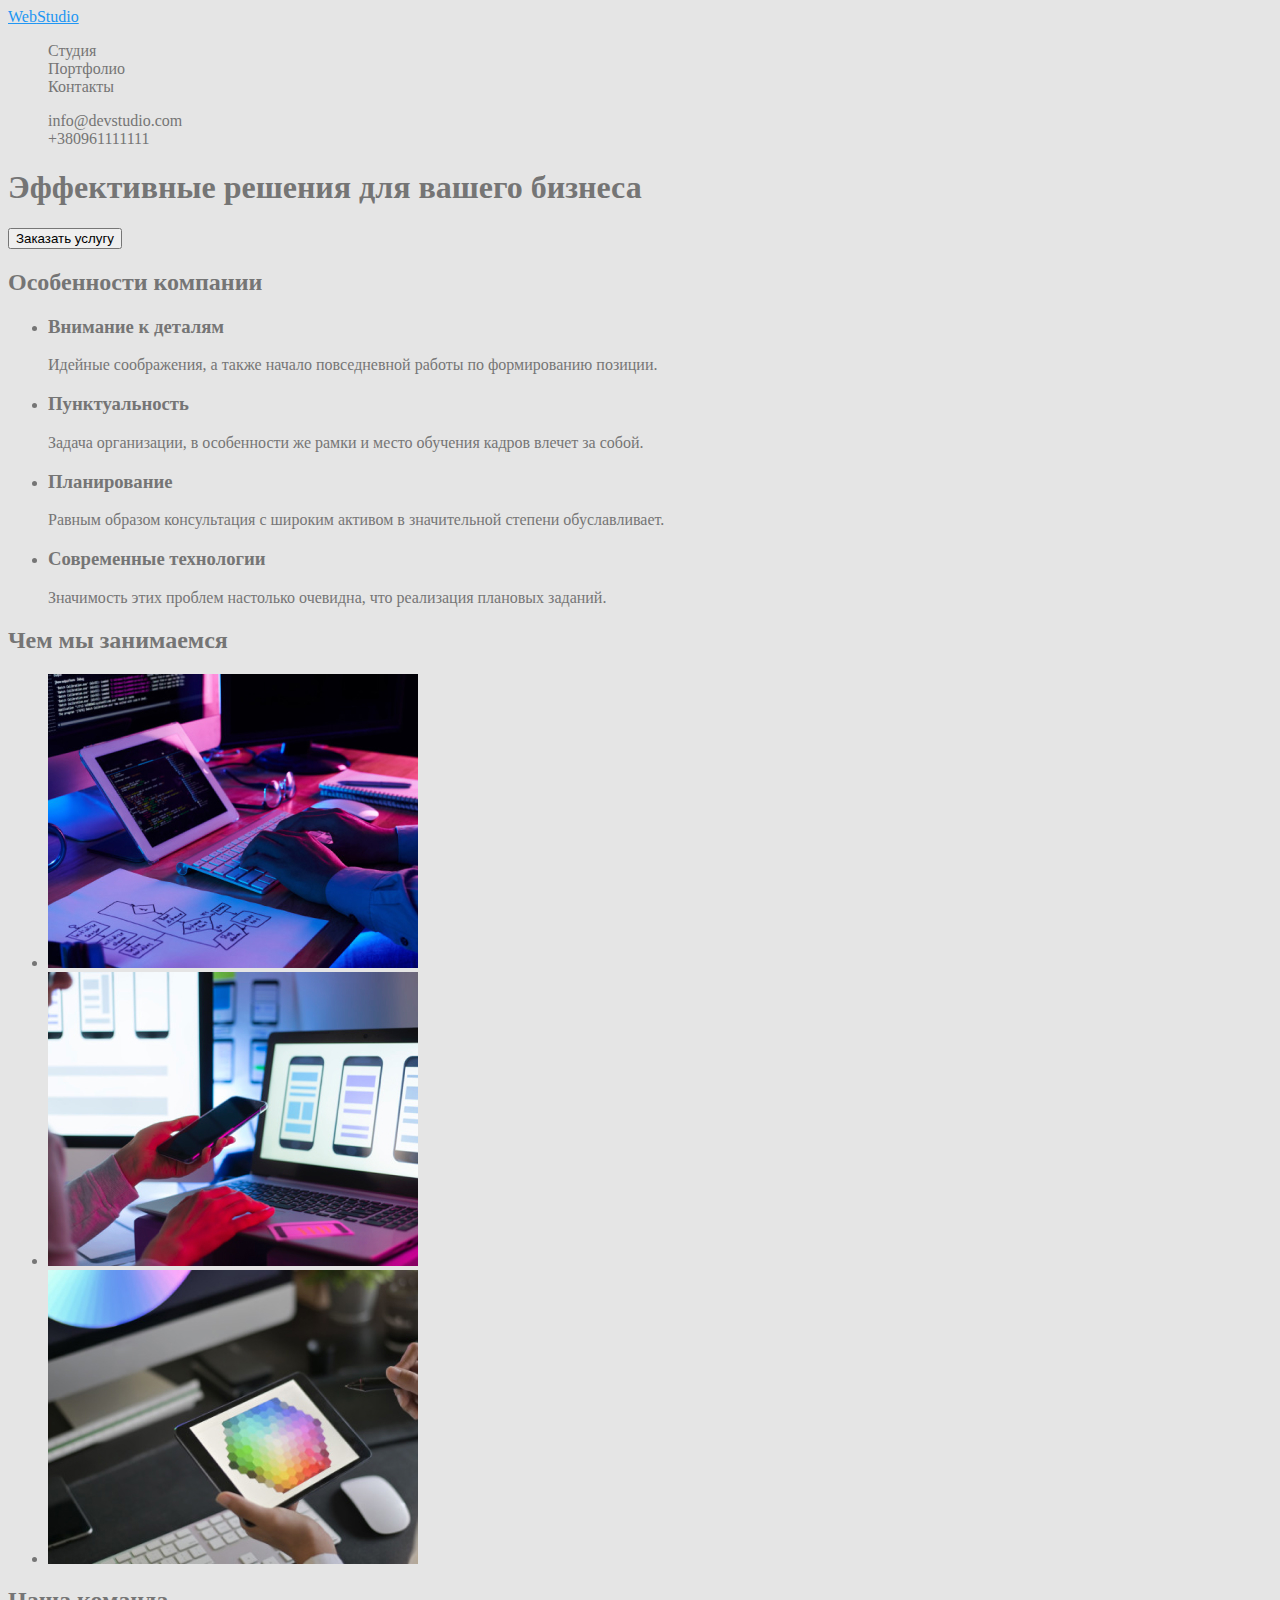
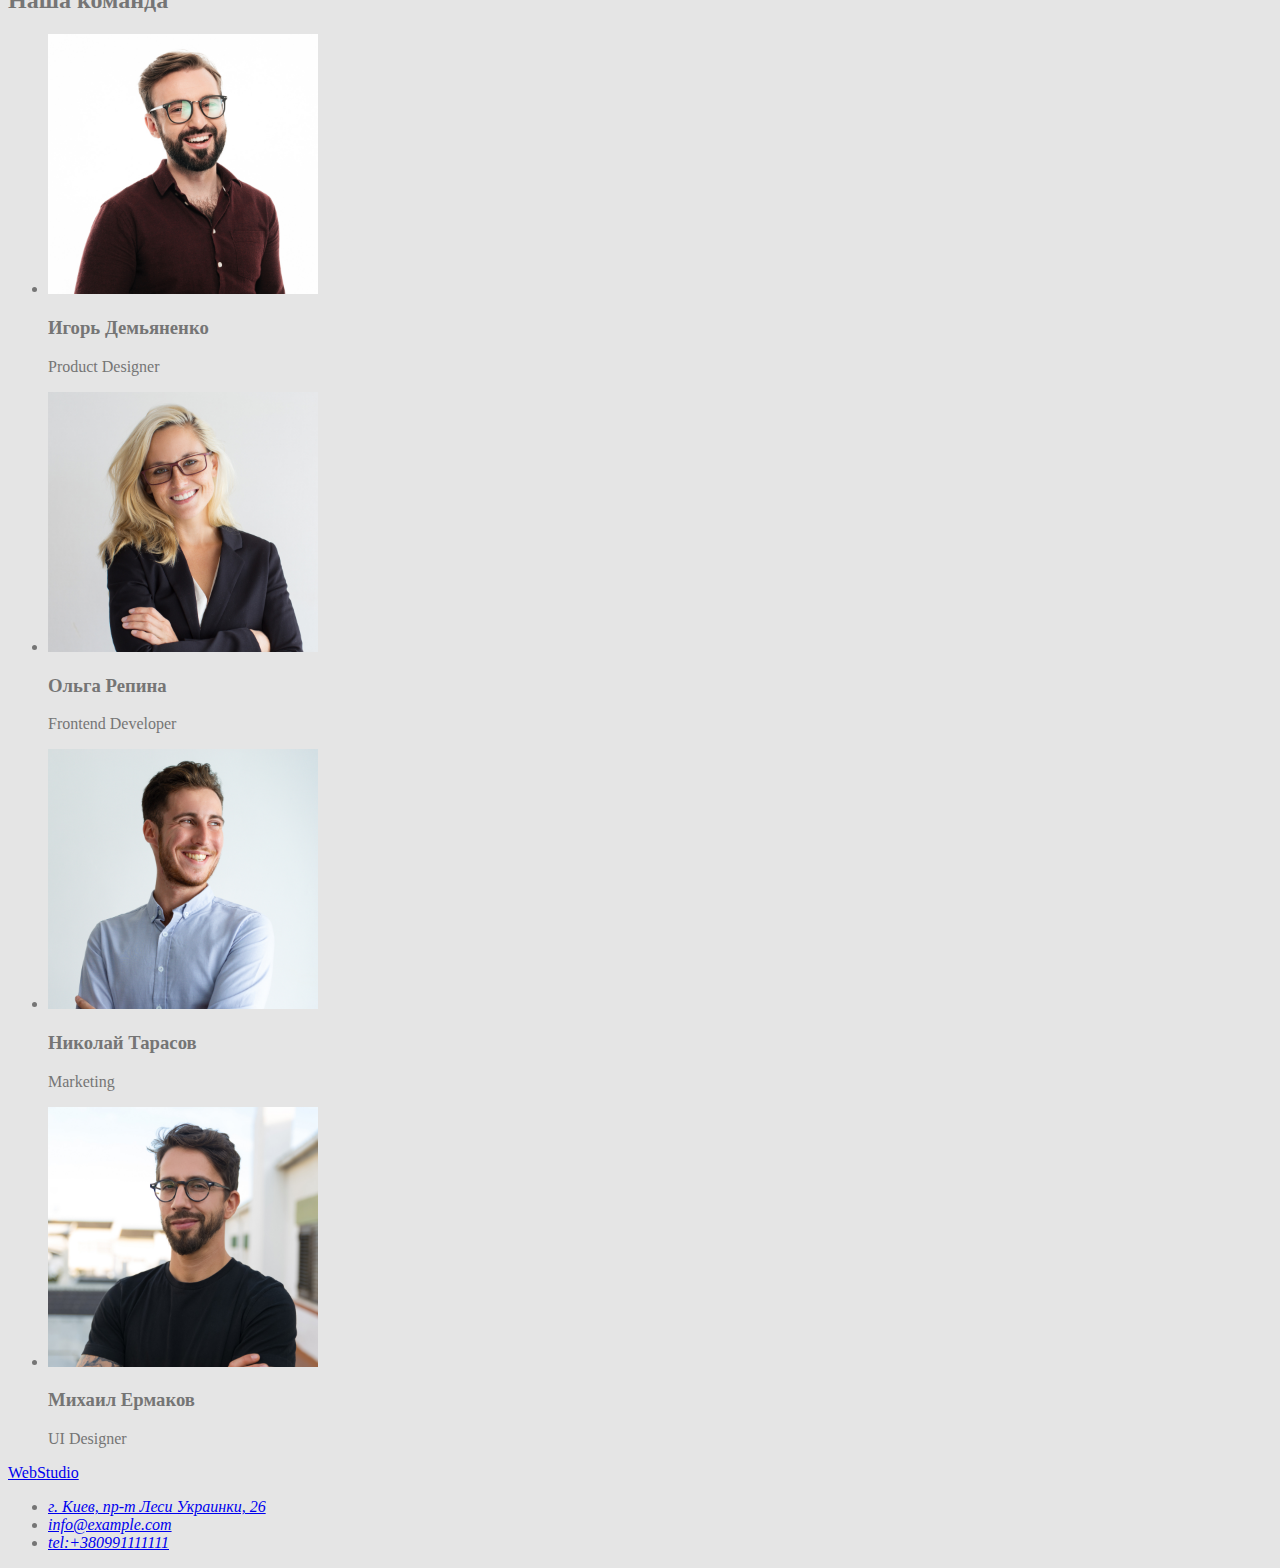
==== index.html @ fbfb5b46 "Update index.html" ====
<!DOCTYPE html>
<html lang="ru">

<head>
  <meta charset="UTF-8">
  <meta http-equiv="X-UA-Compatible" content="IE=edge">
  <meta name="viewport" content="width=device-width, initial-scale=1.0">
  <title>Main page</title>
  <!-- <link rel="import" href=".import/portfolio.html"> -->
  <link rel="stylesheet" href="./css/main.css">
</head>

<body class="page">

  <!-- Шапка сайта -->
  <header>
    <nav>
      <a href="./index.html" class='logo'>Web<span class="letters">Studio</span></a>
      <ul class="site-nav list">
        <li><a href="./index.html" class="accentlink"></a>Студия</li>
        <li><a href="./portfolio.html" class="accentlink"></a>Портфолио</li>
        <li><a href="" class="accentlink"></a>Контакты</li>
      </ul>
    </nav>
    <ul class="auth-nav list">
      <li><a class="link" href="mailto:info@example.com"></a>info@devstudio.com</li>
      <li><a href="tel:+380991111111"></a>+380961111111</li>
    </ul>
  </header> 
  <main>

    <!-- hero -->
    <section>
      <h1>Эффективные решения для вашего бизнеса</h1>
      <button type="button">Заказать услугу</button>
    </section>

    <!-- Особенности компании -->
    <section>
      <h2>Особенности компании</h2>
      <ul>
        <li>
          <h3>Внимание к деталям</h3>
          <p>Идейные соображения, а также начало повседневной работы по формированию позиции.</p>
        </li>
        <li>
          <h3>Пунктуальность</h3>
          <p>Задача организации, в особенности же рамки и место обучения кадров влечет за собой.</p>
        </li>
        <li>
          <h3>Планирование</h3>
          <p>Равным образом консультация с широким активом в значительной степени обуславливает.</p>
        </li>
        <li>
          <h3>Современные технологии</h3>
          <p>Значимость этих проблем настолько очевидна, что реализация плановых заданий.</p>
        </li>
      </ul>
    </section>

    <!-- Чем мы занимаемся -->
    <section>
      <h2>Чем мы занимаемся</h2>
      <ul>
        <li><img src="./images/main-page/service/service1.jpg" alt="Верстка" width="370" /></li>
        <li><img src="./images/main-page/service/service2.jpg" alt="Дизайн" width="370" /></li>
        <li><img src="./images/main-page/service/service3.jpg" alt="Внешнее оформление" width="370" /></li>
      </ul>
    </section>

    <!-- Наша команда -->
    <section>
      <h2>Наша команда</h2>
      <ul>
        <li>
          <img src="./images/main-page/employees/emloyees1.jpg" alt="Игорь Демьяненко" width="270" />
          <h3>Игорь Демьяненко</h3>
          <p lang="en">Product Designer</p>
        </li>
        <li>
          <img src="./images/main-page/employees/emloyees2.jpg" alt="Ольга Репина" width="270" />
          <h3>Ольга Репина</h3>
          <p lang="en">Frontend Developer</p>
        </li>
        <li>
          <img src="./images/main-page/employees/emloyees3.jpg" alt="Николай Тарасов" width="270" />
          <h3>Николай Тарасов</h3>
          <p lang="en">Marketing</p>
        </li>
        <li>
          <img src="./images/main-page/employees/emloyees4.jpg" alt="Михаил Ермаков" width="270" />
          <h3>Михаил Ермаков</h3>
          <p lang="en">UI Designer</p>
        </li>
      </ul>
    </section>
  </main>
  
<!-- Подвал -->
  <footer>
    <a href="./index.html">Web<span class="letters">Studio</span></a>
    <address>
      <ul>
        <li><a href="https://goo.gl/maps/sHWixux6kZh7dcSC8" target="_blank" rel="noopener noreferrer">г. Киев, пр-т Леси
            Украинки, 26</a></li>
        <li><a class="link" href="mailto:info@example.com">info@example.com</a></li>
        <li><a href="tel:+380991111111">tel:+380991111111</a></li>
      </ul>
    </address>
  </footer>
</body>

</html>
---- css/main.css ----
:root {
  --background-color-light: #E5E5E5;
  --background-color-lightsecond: #F5F4FA;
  --background-color-dark: #2F303A;
  --primary-text-color: #757575;
  --title-text-color: #212121;
  --accent-color:  #2196F3;
  --primary-white-color: #ffffff;
  --foot-address-color: rgba(255, 255, 255, 0.6);
}

.list {
  list-style: none;
}
/* body*/
.page {
  background-color: #E5E5E5;
  color: #757575;
}

/* <nav> */

.logo {
  color: #2196F3;
}  
.logo .letter {
  color: #212121, 700;
}

/* site-nav */

.site-nav .accentlink {
  color: #2196F3;
}
.site-nav .link {
  color: #212121;
}

.site-nav .accentlink:hover,
 .site-nav .accentlink:focus {
  color: #212121;
}
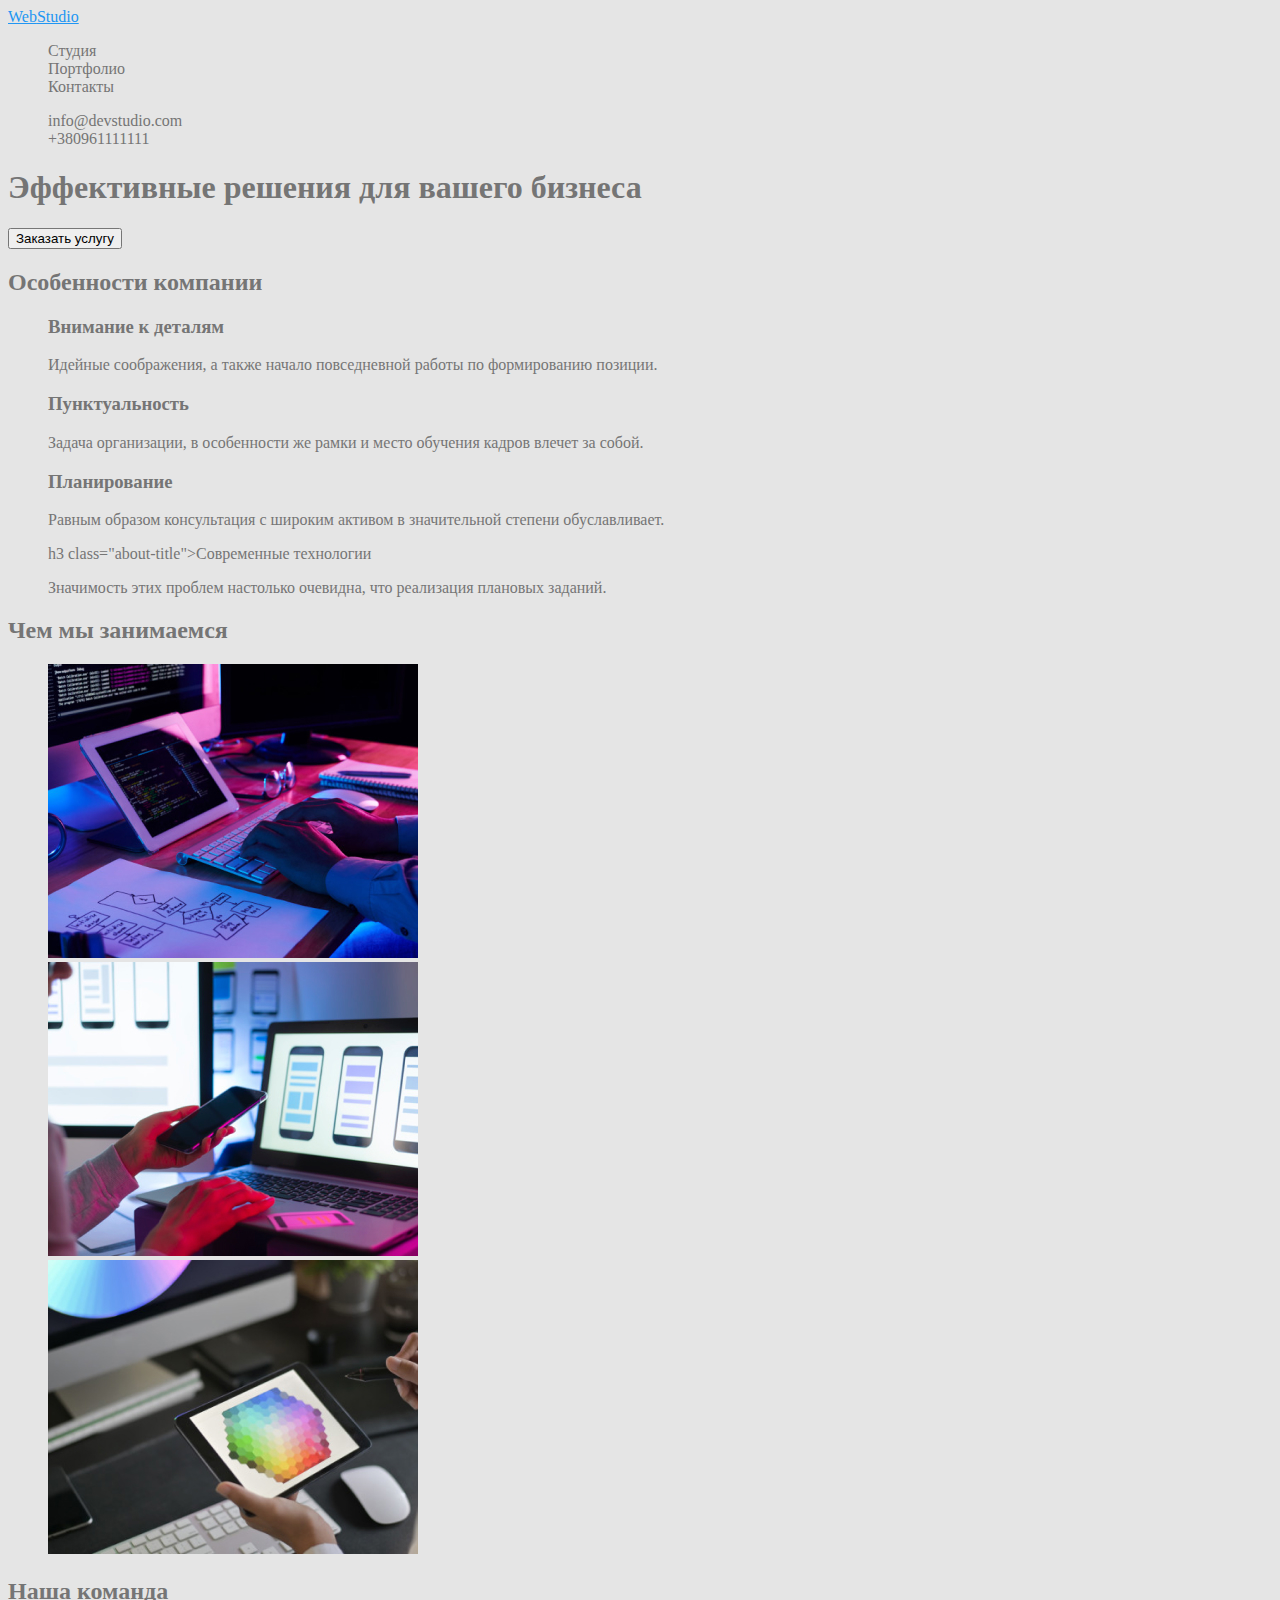
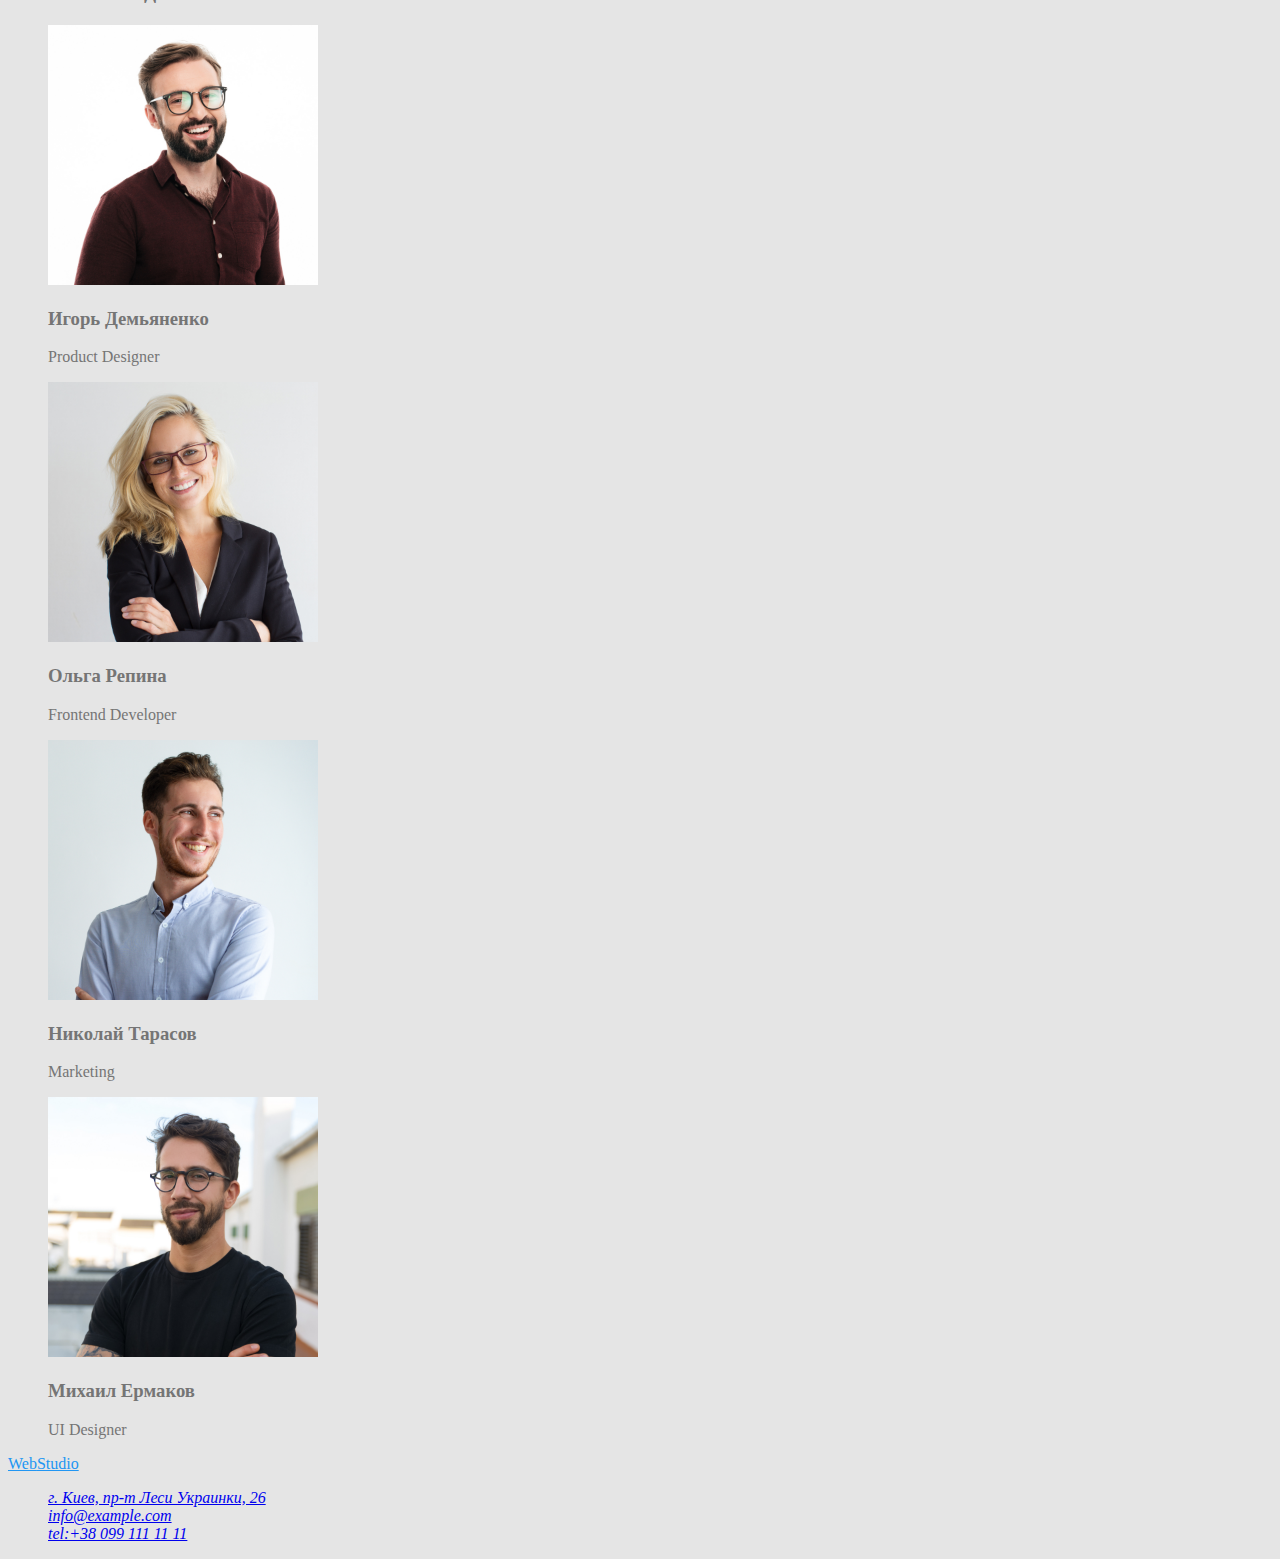
==== commit 4ff688a0: "update html files" ====
--- a/index.html
+++ b/index.html
@@ -1,113 +1,128 @@
 <!DOCTYPE html>
 <html lang="ru">
 
-<head>
-  <meta charset="UTF-8">
-  <meta http-equiv="X-UA-Compatible" content="IE=edge">
-  <meta name="viewport" content="width=device-width, initial-scale=1.0">
-  <title>Main page</title>
-  <!-- <link rel="import" href=".import/portfolio.html"> -->
-  <link rel="stylesheet" href="./css/main.css">
-</head>
-
-<body class="page">
-
-  <!-- Шапка сайта -->
-  <header>
-    <nav>
-      <a href="./index.html" class='logo'>Web<span class="letters">Studio</span></a>
-      <ul class="site-nav list">
-        <li><a href="./index.html" class="accentlink"></a>Студия</li>
-        <li><a href="./portfolio.html" class="accentlink"></a>Портфолио</li>
-        <li><a href="" class="accentlink"></a>Контакты</li>
+  <head>
+    <meta charset="UTF-8">
+    <meta http-equiv="X-UA-Compatible" content="IE=edge">
+    <meta name="viewport" content="width=device-width, initial-scale=1.0">
+    <title>Main page</title>
+    <!-- <link rel="import" href=".import/portfolio.html"> -->
+    <link rel="stylesheet" href="./css/main.css">
+  </head>
+  
+  <body class="page">
+  <!-- Шапка сайта Header-->
+  <header class="header">
+    <nav class="navigation">
+      <a class="logo" lang="en" href="./index.html" aria-label="Логотип сайта">Web<span class="accentlink">Studio</span></a>
+      <ul class="list">
+        <li class="item"><a class="link" href="./index.html" ></a>Студия</li>
+        <li class="item"><a class="link" href="./portfolio.html" ></a>Портфолио</li>
+        <li class="item"><a class="link" href="" ></a>Контакты</li>
       </ul>
     </nav>
-    <ul class="auth-nav list">
-      <li><a class="link" href="mailto:info@example.com"></a>info@devstudio.com</li>
-      <li><a href="tel:+380991111111"></a>+380961111111</li>
+
+    <ul class="list">
+      <li class="item"><a class="link" href="mailto:info@example.com"></a>info@devstudio.com</li>
+      <li class="item"><a class="link" href="tel:+380991111111"></a>+380961111111</li>
     </ul>
   </header> 
+
   <main>
-
-    <!-- hero -->
-    <section>
-      <h1>Эффективные решения для вашего бизнеса</h1>
-      <button type="button">Заказать услугу</button>
+    <!--Секция Герой Hero -->
+    <section class="hero">
+      <div class="container">
+        <h1 class="hero-title">Эффективные решения для вашего бизнеса</h1>
+        <button class="slider-btn" type="button">Заказать услугу</button>
+      </div>
     </section>
 
-    <!-- Особенности компании -->
-    <section>
-      <h2>Особенности компании</h2>
-      <ul>
-        <li>
-          <h3>Внимание к деталям</h3>
-          <p>Идейные соображения, а также начало повседневной работы по формированию позиции.</p>
-        </li>
-        <li>
-          <h3>Пунктуальность</h3>
-          <p>Задача организации, в особенности же рамки и место обучения кадров влечет за собой.</p>
-        </li>
-        <li>
-          <h3>Планирование</h3>
-          <p>Равным образом консультация с широким активом в значительной степени обуславливает.</p>
-        </li>
-        <li>
-          <h3>Современные технологии</h3>
-          <p>Значимость этих проблем настолько очевидна, что реализация плановых заданий.</p>
-        </li>
-      </ul>
+    <!-- Секция Особенности компании About -->
+    <section class="about">
+      <h2 class="section-title">Особенности компании</h2>
+      <div class="container">
+        <ul class="list">
+          <li class="item">
+            <h3 class="about-title">Внимание к деталям</h3>
+            <p class="uppertitle">Идейные соображения, а также начало повседневной работы по формированию позиции.</p>
+          </li>
+          <li class="item">
+            <h3 class="about-title">Пунктуальность</h3>
+            <p class="uppertitle">Задача организации, в особенности же рамки и место обучения кадров влечет за собой.</p>
+          </li>
+          <li class="item">
+            <h3 class="about-title">Планирование</h3>
+            <p class="uppertitle">Равным образом консультация с широким активом в значительной степени обуславливает.</p>
+          </li>
+          <li class="item">
+            h3 class="about-title">Современные технологии</h3>
+            <p class="uppertitle">Значимость этих проблем настолько очевидна, что реализация плановых заданий.</p>
+          </li>
+        
+        </ul>
+
+      </div>
     </section>
 
-    <!-- Чем мы занимаемся -->
-    <section>
-      <h2>Чем мы занимаемся</h2>
-      <ul>
-        <li><img src="./images/main-page/service/service1.jpg" alt="Верстка" width="370" /></li>
-        <li><img src="./images/main-page/service/service2.jpg" alt="Дизайн" width="370" /></li>
-        <li><img src="./images/main-page/service/service3.jpg" alt="Внешнее оформление" width="370" /></li>
-      </ul>
+    <!-- Секция чем мы занимаемся Gallery-->
+    <section class="gallery">
+      <h2 class="section-title">Чем мы занимаемся</h2>
+      <div class="container">
+        <ul class="list">
+          <li class="item"><img class="gallery-img" src="./images/main-page/service/service1.jpg" alt="Верстка" width="370" height="294"/></li>
+          <li class="item"><img class="gallery-img" src="./images/main-page/service/service2.jpg" alt="Дизайн" width="370" height="294"/></li>
+          <li class="item"><img class="gallery-img" src="./images/main-page/service/service3.jpg" alt="Внешнее оформление" width="370" height="294"/></li>
+        </ul>
+      </div>
     </section>
 
-    <!-- Наша команда -->
-    <section>
-      <h2>Наша команда</h2>
-      <ul>
-        <li>
-          <img src="./images/main-page/employees/emloyees1.jpg" alt="Игорь Демьяненко" width="270" />
-          <h3>Игорь Демьяненко</h3>
-          <p lang="en">Product Designer</p>
-        </li>
-        <li>
-          <img src="./images/main-page/employees/emloyees2.jpg" alt="Ольга Репина" width="270" />
-          <h3>Ольга Репина</h3>
-          <p lang="en">Frontend Developer</p>
-        </li>
-        <li>
-          <img src="./images/main-page/employees/emloyees3.jpg" alt="Николай Тарасов" width="270" />
-          <h3>Николай Тарасов</h3>
-          <p lang="en">Marketing</p>
-        </li>
-        <li>
-          <img src="./images/main-page/employees/emloyees4.jpg" alt="Михаил Ермаков" width="270" />
-          <h3>Михаил Ермаков</h3>
-          <p lang="en">UI Designer</p>
-        </li>
-      </ul>
+    <!-- Наша команда Team-->
+    <section class="team">
+      <h2 class="section-title">Наша команда</h2>
+      <div class="container">
+        <ul class="list">
+          <li class="item">
+            <img class="team-img" src="./images/main-page/employees/emloyees1.jpg" alt="Игорь Демьяненко" width="270" height="260"/>
+            <h3 class="team-title">Игорь Демьяненко</h3>
+            <p class="team-position" lang="en">Product Designer</p>
+          </li>
+          <li class="item">
+            <img class="team-img" src="./images/main-page/employees/emloyees2.jpg" alt="Ольга Репина" width="270" height="260"/>
+            <h3 class="team-title">Ольга Репина</h3>
+            <p class="team-position" lang="en">Frontend Developer</p>
+          </li>
+          <li class="item">
+            <img class="team-img" src="./images/main-page/employees/emloyees3.jpg" alt="Николай Тарасов" width="270" height="260"/>
+            <h3 class="team-title">Николай Тарасов</h3>
+            <p class="team-position" lang="en">Marketing</p>
+          </li>
+          <li class="item">
+            <img class="team-img" src="./images/main-page/employees/emloyees4.jpg" alt="Михаил Ермаков" width="270" height="260"/>
+            <h3 class="team-title">Михаил Ермаков</h3>
+            <p class="team-position" lang="en">UI Designer</p>
+          </li>
+        </ul>
+      </div>
     </section>
   </main>
   
-<!-- Подвал -->
-  <footer>
-    <a href="./index.html">Web<span class="letters">Studio</span></a>
-    <address>
-      <ul>
-        <li><a href="https://goo.gl/maps/sHWixux6kZh7dcSC8" target="_blank" rel="noopener noreferrer">г. Киев, пр-т Леси
+<!-- Подвал сайта Footer -->
+  <footer class="footer">
+    <div class="container">
+      <a class="logo" lang="en" aria-label="Логотип сайта" href="./index.html">Web<span class="letters">Studio</span></a>
+      <address class="address">
+        <ul class="list">
+          <li class="item"><a class="link" href="https://goo.gl/maps/sHWixux6kZh7dcSC8" target="_blank" rel="noopener noreferrer">г. Киев, пр-т Леси
             Украинки, 26</a></li>
-        <li><a class="link" href="mailto:info@example.com">info@example.com</a></li>
-        <li><a href="tel:+380991111111">tel:+380991111111</a></li>
-      </ul>
-    </address>
+          <li class="item"><a class="link" href="mailto:info@example.com">info@example.com</a></li>
+          <li class="item"><a class="link" href="tel:+380991111111">tel:+38 099 111 11 11</a></li>
+        </ul>
+      </address>
+    </div>
   </footer>
 </body>
 
-</html>+</html>
+
+
+
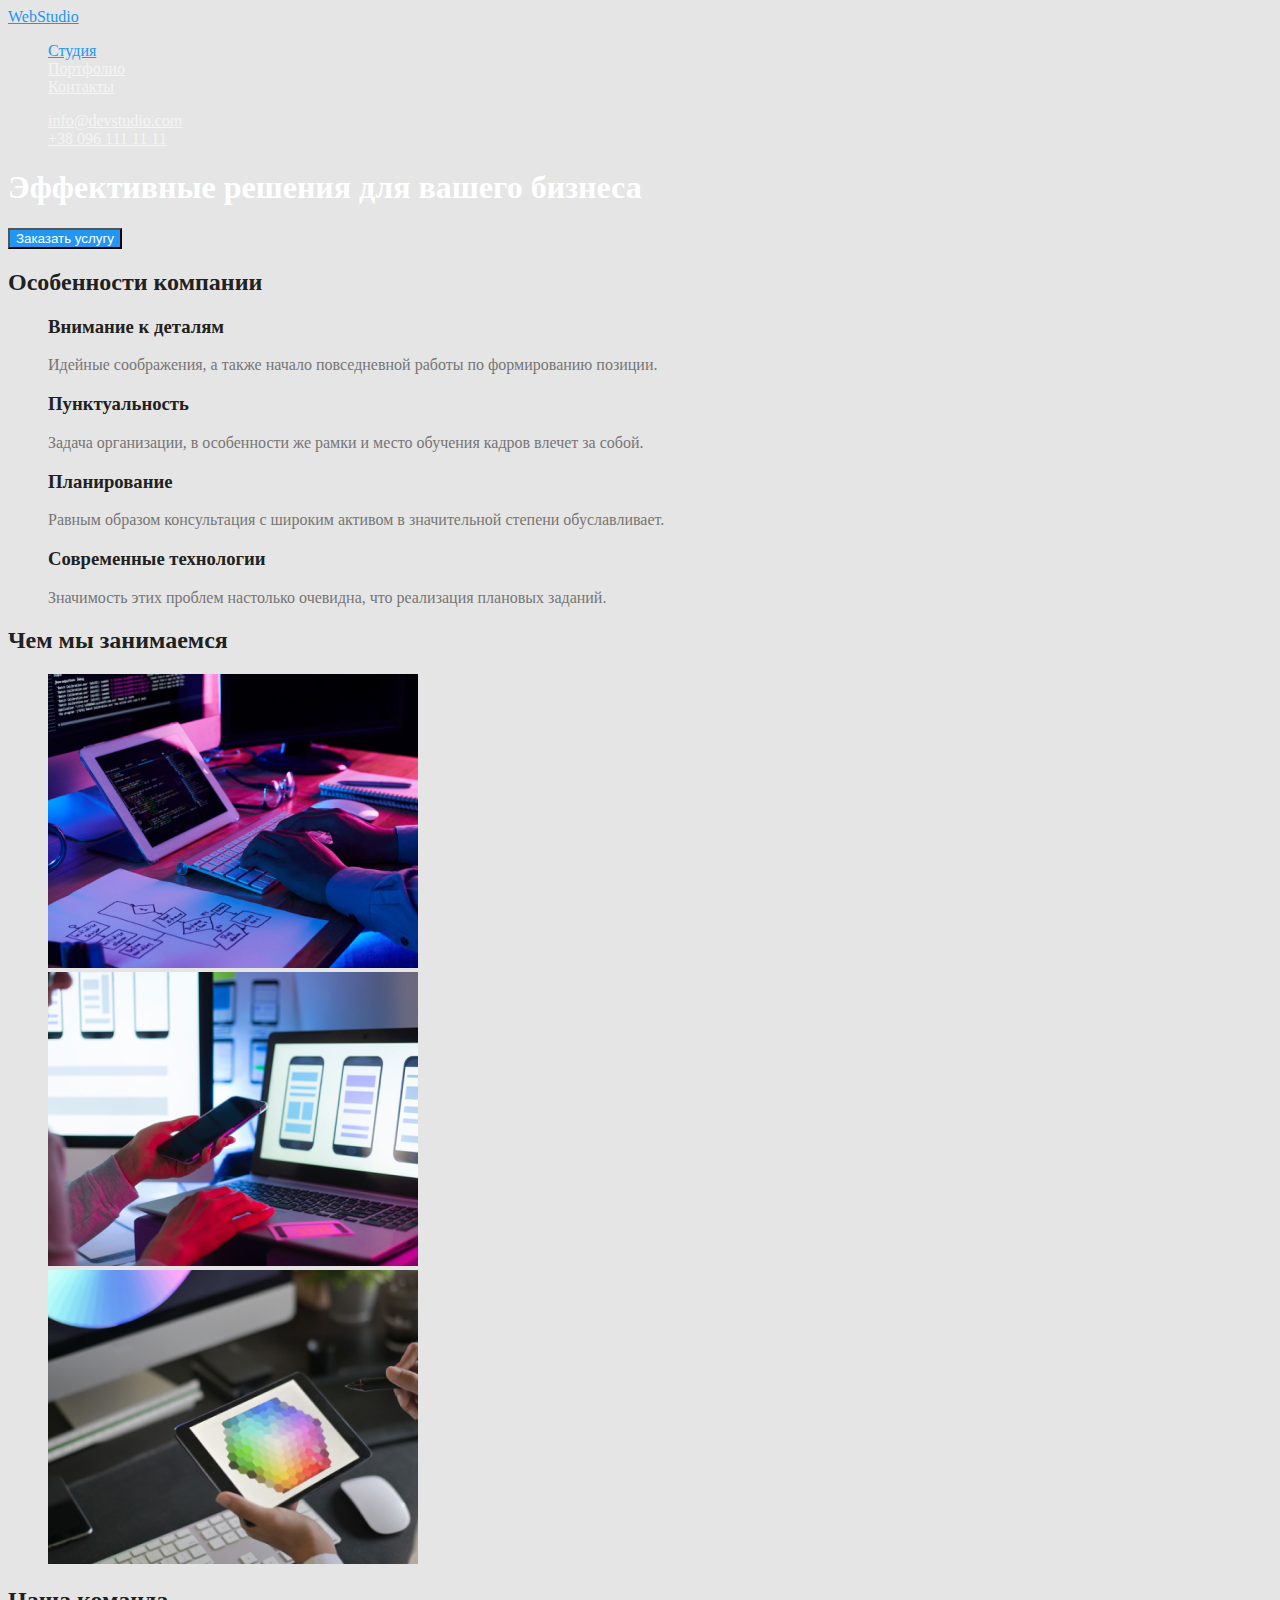
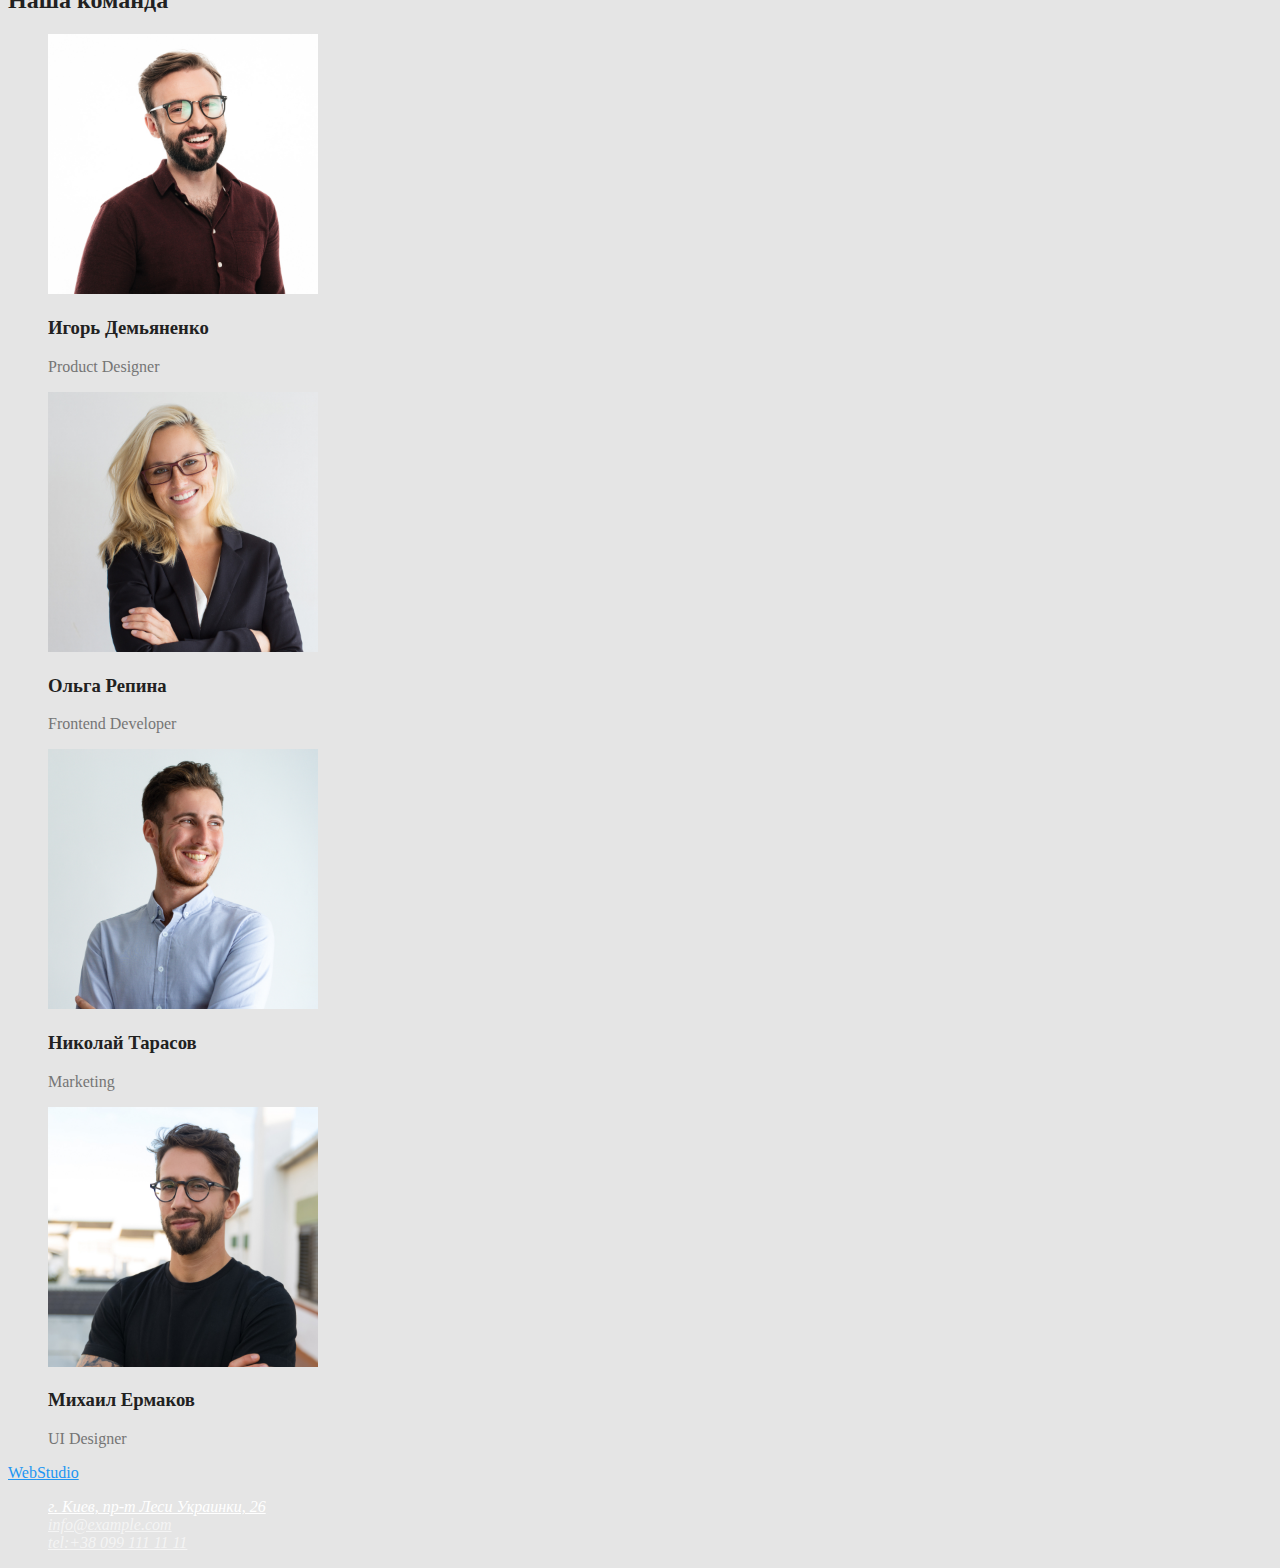
==== commit ed2ba14f: "added color styles" ====
--- a/index.html
+++ b/index.html
@@ -1,128 +1,192 @@
 <!DOCTYPE html>
 <html lang="ru">
-
   <head>
-    <meta charset="UTF-8">
-    <meta http-equiv="X-UA-Compatible" content="IE=edge">
-    <meta name="viewport" content="width=device-width, initial-scale=1.0">
+    <meta charset="UTF-8" />
+    <meta http-equiv="X-UA-Compatible" content="IE=edge" />
+    <meta name="viewport" content="width=device-width, initial-scale=1.0" />
     <title>Main page</title>
     <!-- <link rel="import" href=".import/portfolio.html"> -->
-    <link rel="stylesheet" href="./css/main.css">
+    <link rel="stylesheet" href="./css/main.css" />
   </head>
-  
+
   <body class="page">
-  <!-- Шапка сайта Header-->
-  <header class="header">
-    <nav class="navigation">
-      <a class="logo" lang="en" href="./index.html" aria-label="Логотип сайта">Web<span class="accentlink">Studio</span></a>
+    <!-- Шапка сайта Header-->
+    <header class="header">
+      <nav class="navigation">
+        <a class="logo" lang="en" href="./index.html" aria-label="Логотип сайта"
+          >Web<span class="accentlink">Studio</span></a
+        >
+        <ul class="list">
+          <li class="item"><a class="link current" href="./index.html">Студия</a></li>
+          <li class="item"><a class="link" href="./portfolio.html">Портфолио</a></li>
+          <li class="item"><a class="link" href="">Контакты</a></li>
+        </ul>
+      </nav>
+
       <ul class="list">
-        <li class="item"><a class="link" href="./index.html" ></a>Студия</li>
-        <li class="item"><a class="link" href="./portfolio.html" ></a>Портфолио</li>
-        <li class="item"><a class="link" href="" ></a>Контакты</li>
+        <li class="item">
+          <a class="link primary" href="mailto:info@example.com">info@devstudio.com</a>
+        </li>
+        <li class="item"><a class="link primary" href="tel:+380991111111">+38 096 111 11 11</a></li>
       </ul>
-    </nav>
+    </header>
 
-    <ul class="list">
-      <li class="item"><a class="link" href="mailto:info@example.com"></a>info@devstudio.com</li>
-      <li class="item"><a class="link" href="tel:+380991111111"></a>+380961111111</li>
-    </ul>
-  </header> 
+    <main>
+      <!--Секция Герой Hero -->
+      <section class="hero">
+        <div class="container">
+          <h1 class="hero-title">Эффективные решения для вашего бизнеса</h1>
+          <button class="slider-btn" type="button">Заказать услугу</button>
+        </div>
+      </section>
 
-  <main>
-    <!--Секция Герой Hero -->
-    <section class="hero">
+      <!-- Секция Особенности компании About -->
+      <section class="about">
+        <h2 class="section-title">Особенности компании</h2>
+        <div class="container">
+          <ul class="list">
+            <li class="item">
+              <h3 class="about-title">Внимание к деталям</h3>
+              <p class="uppertitle">
+                Идейные соображения, а также начало повседневной работы по формированию позиции.
+              </p>
+            </li>
+            <li class="item">
+              <h3 class="about-title">Пунктуальность</h3>
+              <p class="uppertitle">
+                Задача организации, в особенности же рамки и место обучения кадров влечет за собой.
+              </p>
+            </li>
+            <li class="item">
+              <h3 class="about-title">Планирование</h3>
+              <p class="uppertitle">
+                Равным образом консультация с широким активом в значительной степени обуславливает.
+              </p>
+            </li>
+            <li class="item">
+              <h3 class="about-title">Современные технологии</h3>
+              <p class="uppertitle">
+                Значимость этих проблем настолько очевидна, что реализация плановых заданий.
+              </p>
+            </li>
+          </ul>
+        </div>
+      </section>
+
+      <!-- Секция чем мы занимаемся Gallery-->
+      <section class="gallery">
+        <h2 class="section-title">Чем мы занимаемся</h2>
+        <div class="container">
+          <ul class="list">
+            <li class="item">
+              <img
+                class="gallery-img"
+                src="./images/main-page/service/service1.jpg"
+                alt="Верстка"
+                width="370"
+                height="294"
+              />
+            </li>
+            <li class="item">
+              <img
+                class="gallery-img"
+                src="./images/main-page/service/service2.jpg"
+                alt="Дизайн"
+                width="370"
+                height="294"
+              />
+            </li>
+            <li class="item">
+              <img
+                class="gallery-img"
+                src="./images/main-page/service/service3.jpg"
+                alt="Внешнее оформление"
+                width="370"
+                height="294"
+              />
+            </li>
+          </ul>
+        </div>
+      </section>
+
+      <!-- Наша команда Team-->
+      <section class="team">
+        <h2 class="section-title">Наша команда</h2>
+        <div class="container">
+          <ul class="list">
+            <li class="item">
+              <img
+                class="team-img"
+                src="./images/main-page/employees/emloyees1.jpg"
+                alt="Игорь Демьяненко"
+                width="270"
+                height="260"
+              />
+              <h3 class="team-title">Игорь Демьяненко</h3>
+              <p class="team-position" lang="en">Product Designer</p>
+            </li>
+            <li class="item">
+              <img
+                class="team-img"
+                src="./images/main-page/employees/emloyees2.jpg"
+                alt="Ольга Репина"
+                width="270"
+                height="260"
+              />
+              <h3 class="team-title">Ольга Репина</h3>
+              <p class="team-position" lang="en">Frontend Developer</p>
+            </li>
+            <li class="item">
+              <img
+                class="team-img"
+                src="./images/main-page/employees/emloyees3.jpg"
+                alt="Николай Тарасов"
+                width="270"
+                height="260"
+              />
+              <h3 class="team-title">Николай Тарасов</h3>
+              <p class="team-position" lang="en">Marketing</p>
+            </li>
+            <li class="item">
+              <img
+                class="team-img"
+                src="./images/main-page/employees/emloyees4.jpg"
+                alt="Михаил Ермаков"
+                width="270"
+                height="260"
+              />
+              <h3 class="team-title">Михаил Ермаков</h3>
+              <p class="team-position" lang="en">UI Designer</p>
+            </li>
+          </ul>
+        </div>
+      </section>
+    </main>
+
+    <!-- Подвал сайта Footer -->
+    <footer class="footer">
       <div class="container">
-        <h1 class="hero-title">Эффективные решения для вашего бизнеса</h1>
-        <button class="slider-btn" type="button">Заказать услугу</button>
+        <a class="logo" lang="en" aria-label="Логотип сайта" href="./index.html"
+          >Web<span class="letters">Studio</span></a
+        >
+        <address class="address">
+          <ul class="list">
+            <li class="item">
+              <a
+                class="link-primary"
+                href="https://goo.gl/maps/sHWixux6kZh7dcSC8"
+                target="_blank"
+                rel="noopener noreferrer"
+                >г. Киев, пр-т Леси Украинки, 26</a
+              >
+            </li>
+            <li class="item">
+              <a class="link" href="mailto:info@example.com">info@example.com</a>
+            </li>
+            <li class="item"><a class="link" href="tel:+380991111111">tel:+38 099 111 11 11</a></li>
+          </ul>
+        </address>
       </div>
-    </section>
-
-    <!-- Секция Особенности компании About -->
-    <section class="about">
-      <h2 class="section-title">Особенности компании</h2>
-      <div class="container">
-        <ul class="list">
-          <li class="item">
-            <h3 class="about-title">Внимание к деталям</h3>
-            <p class="uppertitle">Идейные соображения, а также начало повседневной работы по формированию позиции.</p>
-          </li>
-          <li class="item">
-            <h3 class="about-title">Пунктуальность</h3>
-            <p class="uppertitle">Задача организации, в особенности же рамки и место обучения кадров влечет за собой.</p>
-          </li>
-          <li class="item">
-            <h3 class="about-title">Планирование</h3>
-            <p class="uppertitle">Равным образом консультация с широким активом в значительной степени обуславливает.</p>
-          </li>
-          <li class="item">
-            h3 class="about-title">Современные технологии</h3>
-            <p class="uppertitle">Значимость этих проблем настолько очевидна, что реализация плановых заданий.</p>
-          </li>
-        
-        </ul>
-
-      </div>
-    </section>
-
-    <!-- Секция чем мы занимаемся Gallery-->
-    <section class="gallery">
-      <h2 class="section-title">Чем мы занимаемся</h2>
-      <div class="container">
-        <ul class="list">
-          <li class="item"><img class="gallery-img" src="./images/main-page/service/service1.jpg" alt="Верстка" width="370" height="294"/></li>
-          <li class="item"><img class="gallery-img" src="./images/main-page/service/service2.jpg" alt="Дизайн" width="370" height="294"/></li>
-          <li class="item"><img class="gallery-img" src="./images/main-page/service/service3.jpg" alt="Внешнее оформление" width="370" height="294"/></li>
-        </ul>
-      </div>
-    </section>
-
-    <!-- Наша команда Team-->
-    <section class="team">
-      <h2 class="section-title">Наша команда</h2>
-      <div class="container">
-        <ul class="list">
-          <li class="item">
-            <img class="team-img" src="./images/main-page/employees/emloyees1.jpg" alt="Игорь Демьяненко" width="270" height="260"/>
-            <h3 class="team-title">Игорь Демьяненко</h3>
-            <p class="team-position" lang="en">Product Designer</p>
-          </li>
-          <li class="item">
-            <img class="team-img" src="./images/main-page/employees/emloyees2.jpg" alt="Ольга Репина" width="270" height="260"/>
-            <h3 class="team-title">Ольга Репина</h3>
-            <p class="team-position" lang="en">Frontend Developer</p>
-          </li>
-          <li class="item">
-            <img class="team-img" src="./images/main-page/employees/emloyees3.jpg" alt="Николай Тарасов" width="270" height="260"/>
-            <h3 class="team-title">Николай Тарасов</h3>
-            <p class="team-position" lang="en">Marketing</p>
-          </li>
-          <li class="item">
-            <img class="team-img" src="./images/main-page/employees/emloyees4.jpg" alt="Михаил Ермаков" width="270" height="260"/>
-            <h3 class="team-title">Михаил Ермаков</h3>
-            <p class="team-position" lang="en">UI Designer</p>
-          </li>
-        </ul>
-      </div>
-    </section>
-  </main>
-  
-<!-- Подвал сайта Footer -->
-  <footer class="footer">
-    <div class="container">
-      <a class="logo" lang="en" aria-label="Логотип сайта" href="./index.html">Web<span class="letters">Studio</span></a>
-      <address class="address">
-        <ul class="list">
-          <li class="item"><a class="link" href="https://goo.gl/maps/sHWixux6kZh7dcSC8" target="_blank" rel="noopener noreferrer">г. Киев, пр-т Леси
-            Украинки, 26</a></li>
-          <li class="item"><a class="link" href="mailto:info@example.com">info@example.com</a></li>
-          <li class="item"><a class="link" href="tel:+380991111111">tel:+38 099 111 11 11</a></li>
-        </ul>
-      </address>
-    </div>
-  </footer>
-</body>
-
+    </footer>
+  </body>
 </html>
-
-
-
--- a/css/main.css
+++ b/css/main.css
@@ -1,44 +1,109 @@
 :root {
-  --background-color-light: #E5E5E5;
-  --background-color-lightsecond: #F5F4FA;
-  --background-color-dark: #2F303A;
+  --background-color-light: #e5e5e5;
+  --background-color-lightsecond: #f5f4fa;
+  --background-color-dark: #2f303a;
   --primary-text-color: #757575;
   --title-text-color: #212121;
-  --accent-color:  #2196F3;
+  --accent-color: #2196f3;
   --primary-white-color: #ffffff;
   --foot-address-color: rgba(255, 255, 255, 0.6);
+}
+
+.page {
+  background-color: var(--background-color-light);
+  color: var(--primary-text-color);
 }
 
 .list {
   list-style: none;
 }
-/* body*/
-.page {
-  background-color: #E5E5E5;
-  color: #757575;
+
+/* Шапка сайта Header */
+
+.logo {
+  color: var(--accent-color);
+}
+.accentlink {
+  color: var(--title-text-color), 700;
 }
 
-/* <nav> */
+.link {
+  color: var(--title-text-color);
+}
+
+.link:hover,
+.link:focus {
+  color: var(--title-text-color);
+}
+.navigation .link.current {
+  color: var(--accent-color);
+}
+.link-primary {
+  color: var(--primary-text-color);
+}
+/* Секция Герой Hero */
+
+.hero-title {
+  color: var(--primary-white-color);
+}
+
+.slider-btn {
+  color: var(--primary-white-color);
+  background-color: #2196f3;
+}
+
+/* Секция Особенности компании About */
+.section-title {
+  color: var(--title-text-color);
+}
+
+.about-title {
+  color: var(--title-text-color);
+}
+.uppertitle {
+  color: var(--primary-text-color);
+}
+
+/* Секция чем мы занимаемся Gallery */
+
+.section-title {
+  color: var(--title-text-color);
+}
+
+/* Наша команда Team */
+
+.section-title {
+  color: var(--title-text-color);
+}
+
+.team-title {
+  color: var(--title-text-color);
+}
+.team-position {
+  color: var(--primary-text-color);
+}
+
+/* Подвал сайта Footer */
 
 .logo {
-  color: #2196F3;
-}  
-.logo .letter {
-  color: #212121, 700;
+  color: var(--accent-color);
 }
 
-/* site-nav */
-
-.site-nav .accentlink {
-  color: #2196F3;
+.link-primary {
+  color: var(--primary-white-color);
 }
-.site-nav .link {
-  color: #212121;
+.link {
+  color: var(--foot-address-color);
 }
 
-.site-nav .accentlink:hover,
- .site-nav .accentlink:focus {
-  color: #212121;
+/* Portfolio */
+/* Секция Фильтры Filters */
+
+.filters-btn {
+  color: var(--title-text-color);
+  background-color: var(--background-color-lightsecond);
 }
-
-
+.filters-btn:hover,
+.filters-btn:focus {
+  color: var(--accent-color);
+}
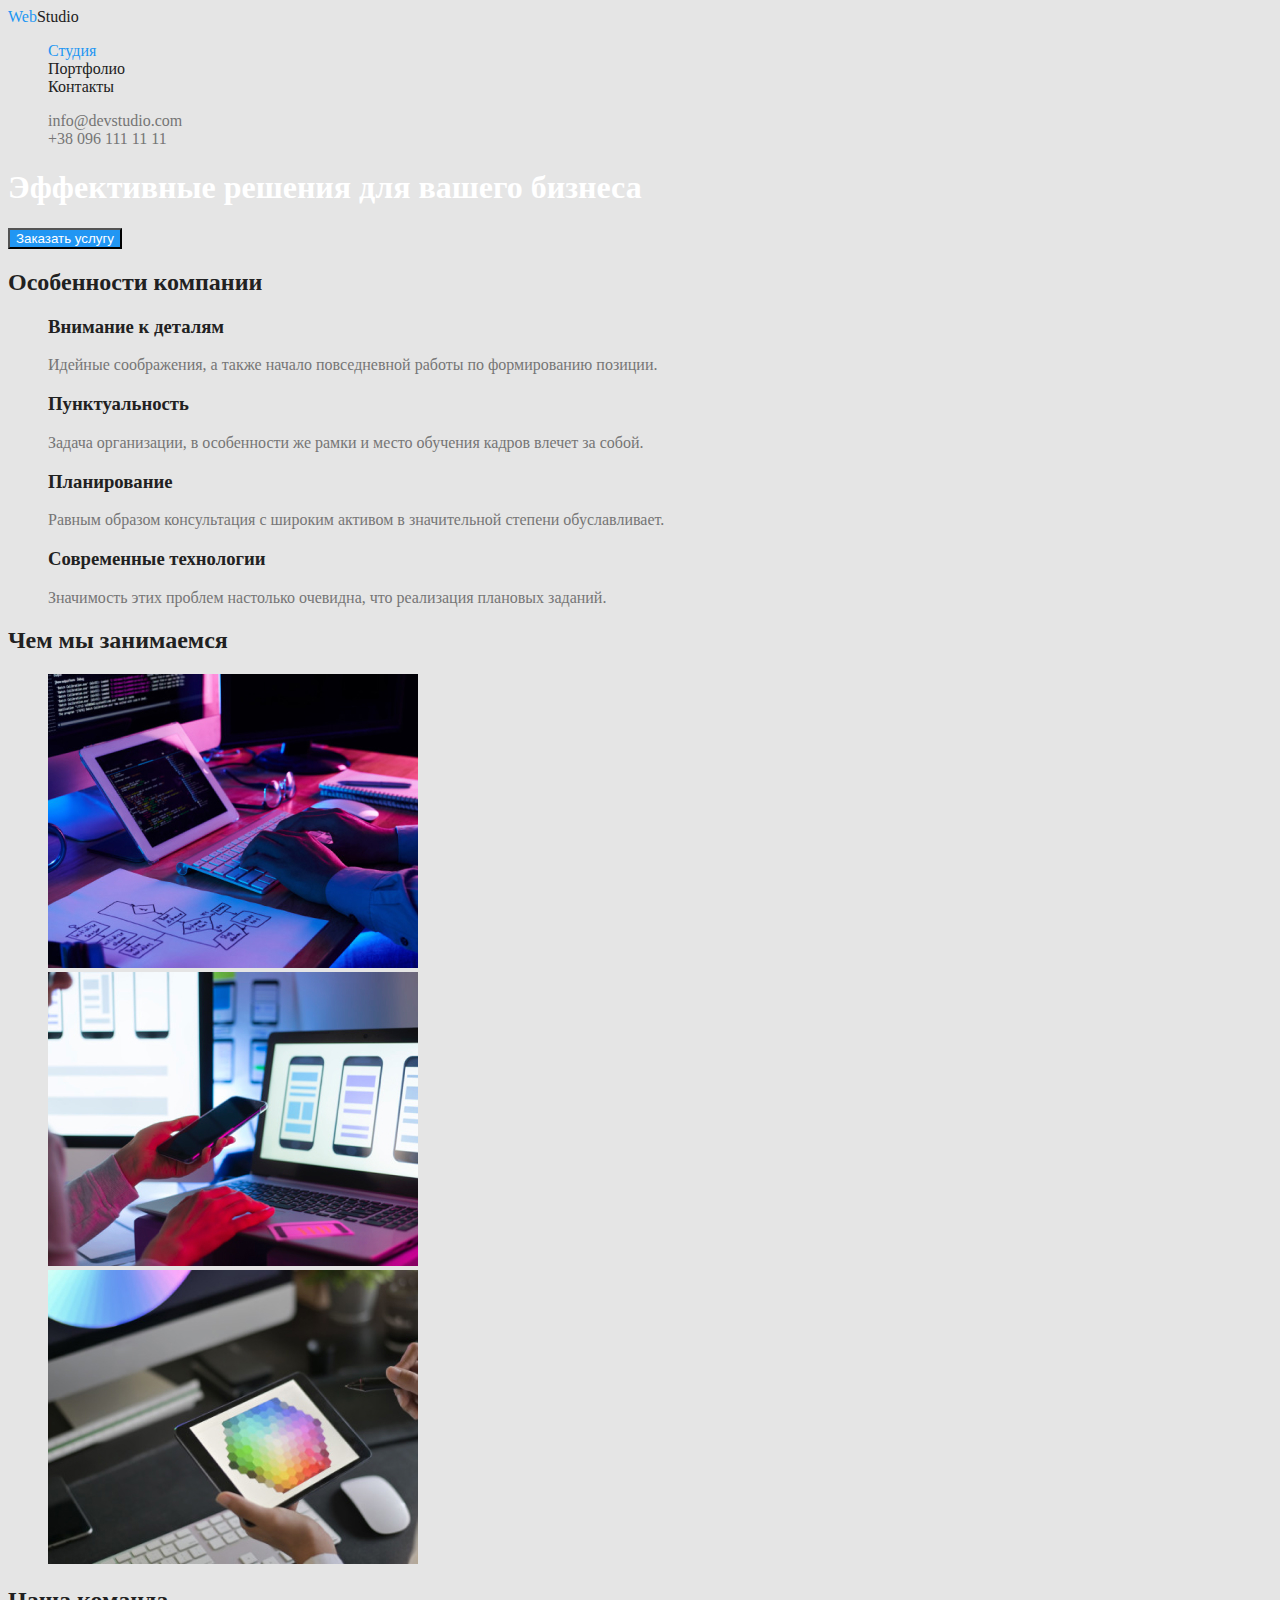
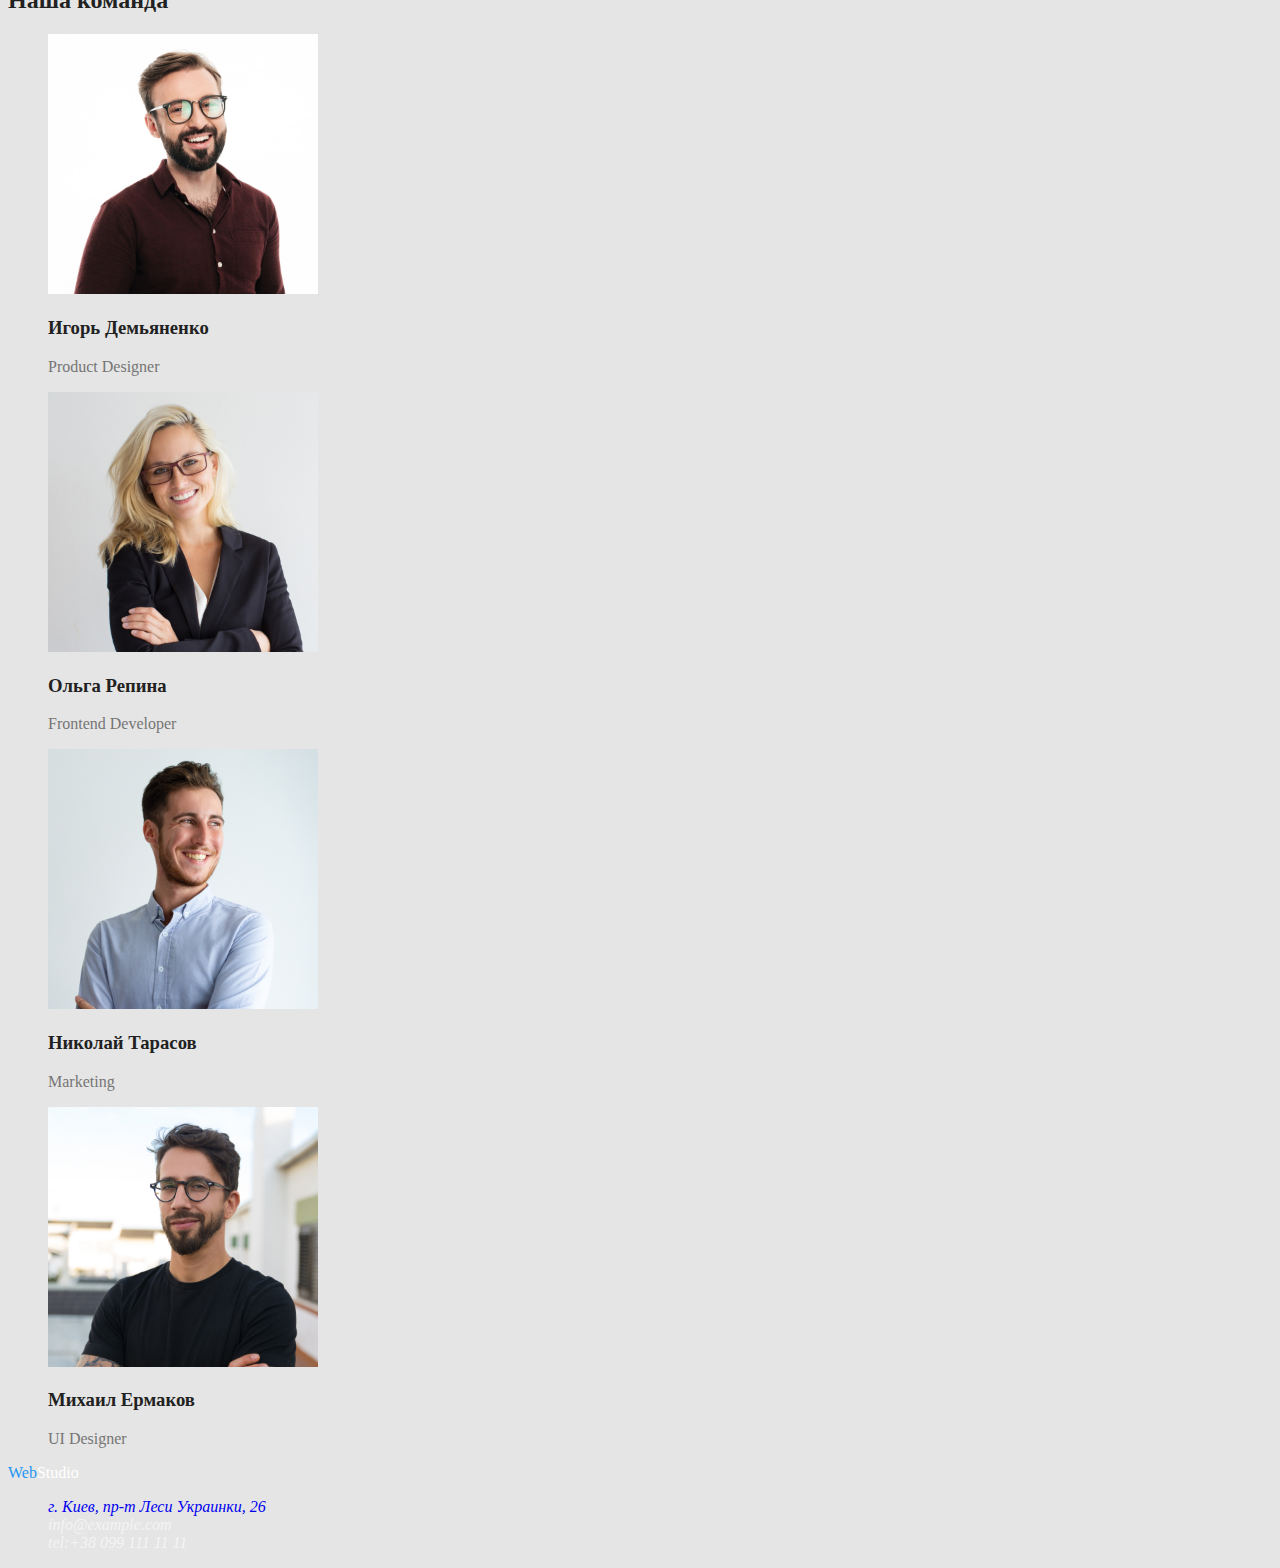
==== commit 828553c9: "css main file added colors" ====
--- a/index.html
+++ b/index.html
@@ -14,20 +14,22 @@
     <header class="header">
       <nav class="navigation">
         <a class="logo" lang="en" href="./index.html" aria-label="Логотип сайта"
-          >Web<span class="accentlink">Studio</span></a
+          >Web<span class="accent-dark">Studio</span></a
         >
         <ul class="list">
-          <li class="item"><a class="link current" href="./index.html">Студия</a></li>
-          <li class="item"><a class="link" href="./portfolio.html">Портфолио</a></li>
-          <li class="item"><a class="link" href="">Контакты</a></li>
+          <li class="item"><a class="nav link current" href="./index.html">Студия</a></li>
+          <li class="item"><a class="nav link" href="./portfolio.html">Портфолио</a></li>
+          <li class="item"><a class="nav link" href="">Контакты</a></li>
         </ul>
       </nav>
 
       <ul class="list">
         <li class="item">
-          <a class="link primary" href="mailto:info@example.com">info@devstudio.com</a>
+          <a class="accent link" href="mailto:info@example.com">info@devstudio.com</a>
         </li>
-        <li class="item"><a class="link primary" href="tel:+380991111111">+38 096 111 11 11</a></li>
+        <li class="item">
+          <a class="accent link" href="tel:+380991111111">+38 096 111 11 11</a>
+        </li>
       </ul>
     </header>
 
@@ -46,25 +48,25 @@
         <div class="container">
           <ul class="list">
             <li class="item">
-              <h3 class="about-title">Внимание к деталям</h3>
+              <h3 class="title">Внимание к деталям</h3>
               <p class="uppertitle">
                 Идейные соображения, а также начало повседневной работы по формированию позиции.
               </p>
             </li>
             <li class="item">
-              <h3 class="about-title">Пунктуальность</h3>
+              <h3 class="title">Пунктуальность</h3>
               <p class="uppertitle">
                 Задача организации, в особенности же рамки и место обучения кадров влечет за собой.
               </p>
             </li>
             <li class="item">
-              <h3 class="about-title">Планирование</h3>
+              <h3 class="title">Планирование</h3>
               <p class="uppertitle">
                 Равным образом консультация с широким активом в значительной степени обуславливает.
               </p>
             </li>
             <li class="item">
-              <h3 class="about-title">Современные технологии</h3>
+              <h3 class="title">Современные технологии</h3>
               <p class="uppertitle">
                 Значимость этих проблем настолько очевидна, что реализация плановых заданий.
               </p>
@@ -122,7 +124,7 @@
                 width="270"
                 height="260"
               />
-              <h3 class="team-title">Игорь Демьяненко</h3>
+              <h3 class="title">Игорь Демьяненко</h3>
               <p class="team-position" lang="en">Product Designer</p>
             </li>
             <li class="item">
@@ -133,7 +135,7 @@
                 width="270"
                 height="260"
               />
-              <h3 class="team-title">Ольга Репина</h3>
+              <h3 class="title">Ольга Репина</h3>
               <p class="team-position" lang="en">Frontend Developer</p>
             </li>
             <li class="item">
@@ -144,7 +146,7 @@
                 width="270"
                 height="260"
               />
-              <h3 class="team-title">Николай Тарасов</h3>
+              <h3 class="title">Николай Тарасов</h3>
               <p class="team-position" lang="en">Marketing</p>
             </li>
             <li class="item">
@@ -155,7 +157,7 @@
                 width="270"
                 height="260"
               />
-              <h3 class="team-title">Михаил Ермаков</h3>
+              <h3 class="title">Михаил Ермаков</h3>
               <p class="team-position" lang="en">UI Designer</p>
             </li>
           </ul>
@@ -167,13 +169,13 @@
     <footer class="footer">
       <div class="container">
         <a class="logo" lang="en" aria-label="Логотип сайта" href="./index.html"
-          >Web<span class="letters">Studio</span></a
+          >Web<span class="accent-white">Studio</span></a
         >
         <address class="address">
           <ul class="list">
             <li class="item">
               <a
-                class="link-primary"
+                class="link"
                 href="https://goo.gl/maps/sHWixux6kZh7dcSC8"
                 target="_blank"
                 rel="noopener noreferrer"
@@ -181,9 +183,11 @@
               >
             </li>
             <li class="item">
-              <a class="link" href="mailto:info@example.com">info@example.com</a>
+              <a class="link accent-gray" href="mailto:info@example.com">info@example.com</a>
             </li>
-            <li class="item"><a class="link" href="tel:+380991111111">tel:+38 099 111 11 11</a></li>
+            <li class="item">
+              <a class="link accent-gray" href="tel:+380991111111">tel:+38 099 111 11 11</a>
+            </li>
           </ul>
         </address>
       </div>
--- a/css/main.css
+++ b/css/main.css
@@ -9,55 +9,52 @@
   --foot-address-color: rgba(255, 255, 255, 0.6);
 }
 
+.list {
+  list-style: none;
+}
 .page {
   background-color: var(--background-color-light);
   color: var(--primary-text-color);
 }
-
-.list {
-  list-style: none;
-}
-
 /* Шапка сайта Header */
 
 .logo {
   color: var(--accent-color);
+  text-decoration: none;
 }
-.accentlink {
-  color: var(--title-text-color), 700;
+.accent-dark {
+  color: var(--title-text-color);
+}
+.accent-white {
+  color: var(--primary-white-color);
+}
+.nav.link {
+  color: var(--title-text-color);
+}
+.nav.link.current {
+  color: var(--accent-color);
+}
+.accent.link {
+  color: var(--primary-text-color);
 }
 
-.link {
-  color: var(--title-text-color);
-}
-
-.link:hover,
-.link:focus {
-  color: var(--title-text-color);
-}
-.navigation .link.current {
-  color: var(--accent-color);
-}
-.link-primary {
-  color: var(--primary-text-color);
-}
 /* Секция Герой Hero */
 
 .hero-title {
   color: var(--primary-white-color);
 }
-
 .slider-btn {
   color: var(--primary-white-color);
   background-color: #2196f3;
 }
-
-/* Секция Особенности компании About */
-.section-title {
+.slider-btn:hover,
+.slider-btn:focus {
   color: var(--title-text-color);
 }
 
-.about-title {
+/* Секция Особенности компании About */
+.section-title,
+.title {
   color: var(--title-text-color);
 }
 .uppertitle {
@@ -66,33 +63,15 @@
 
 /* Секция чем мы занимаемся Gallery */
 
-.section-title {
-  color: var(--title-text-color);
-}
-
 /* Наша команда Team */
 
-.section-title {
-  color: var(--title-text-color);
-}
-
-.team-title {
-  color: var(--title-text-color);
-}
 .team-position {
   color: var(--primary-text-color);
 }
 
 /* Подвал сайта Footer */
 
-.logo {
-  color: var(--accent-color);
-}
-
-.link-primary {
-  color: var(--primary-white-color);
-}
-.link {
+.link.accent-gray {
   color: var(--foot-address-color);
 }
 
@@ -105,5 +84,14 @@
 }
 .filters-btn:hover,
 .filters-btn:focus {
+  color: var(--primary-white-color);
+  background-color: var(--accent-color);
+}
+
+.link:hover,
+.link:focus {
   color: var(--accent-color);
 }
+.link {
+  text-decoration: none;
+}
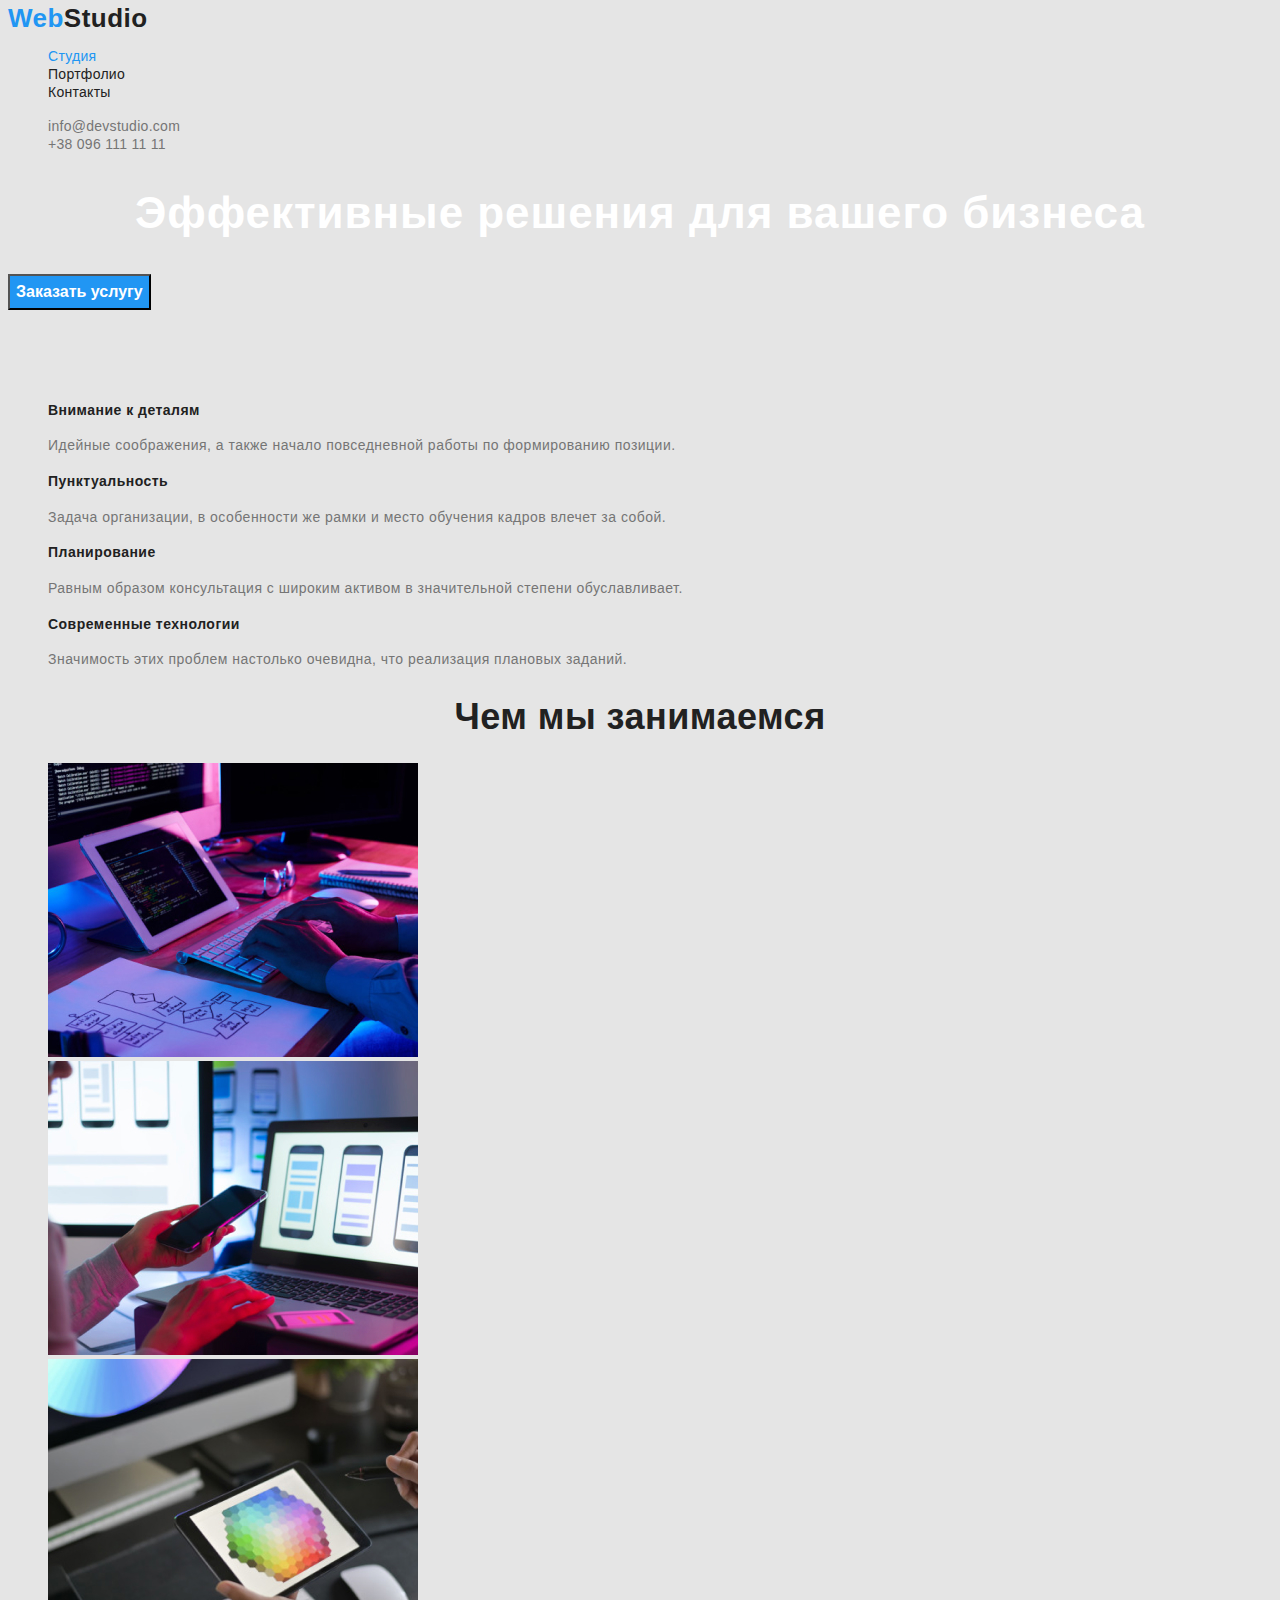
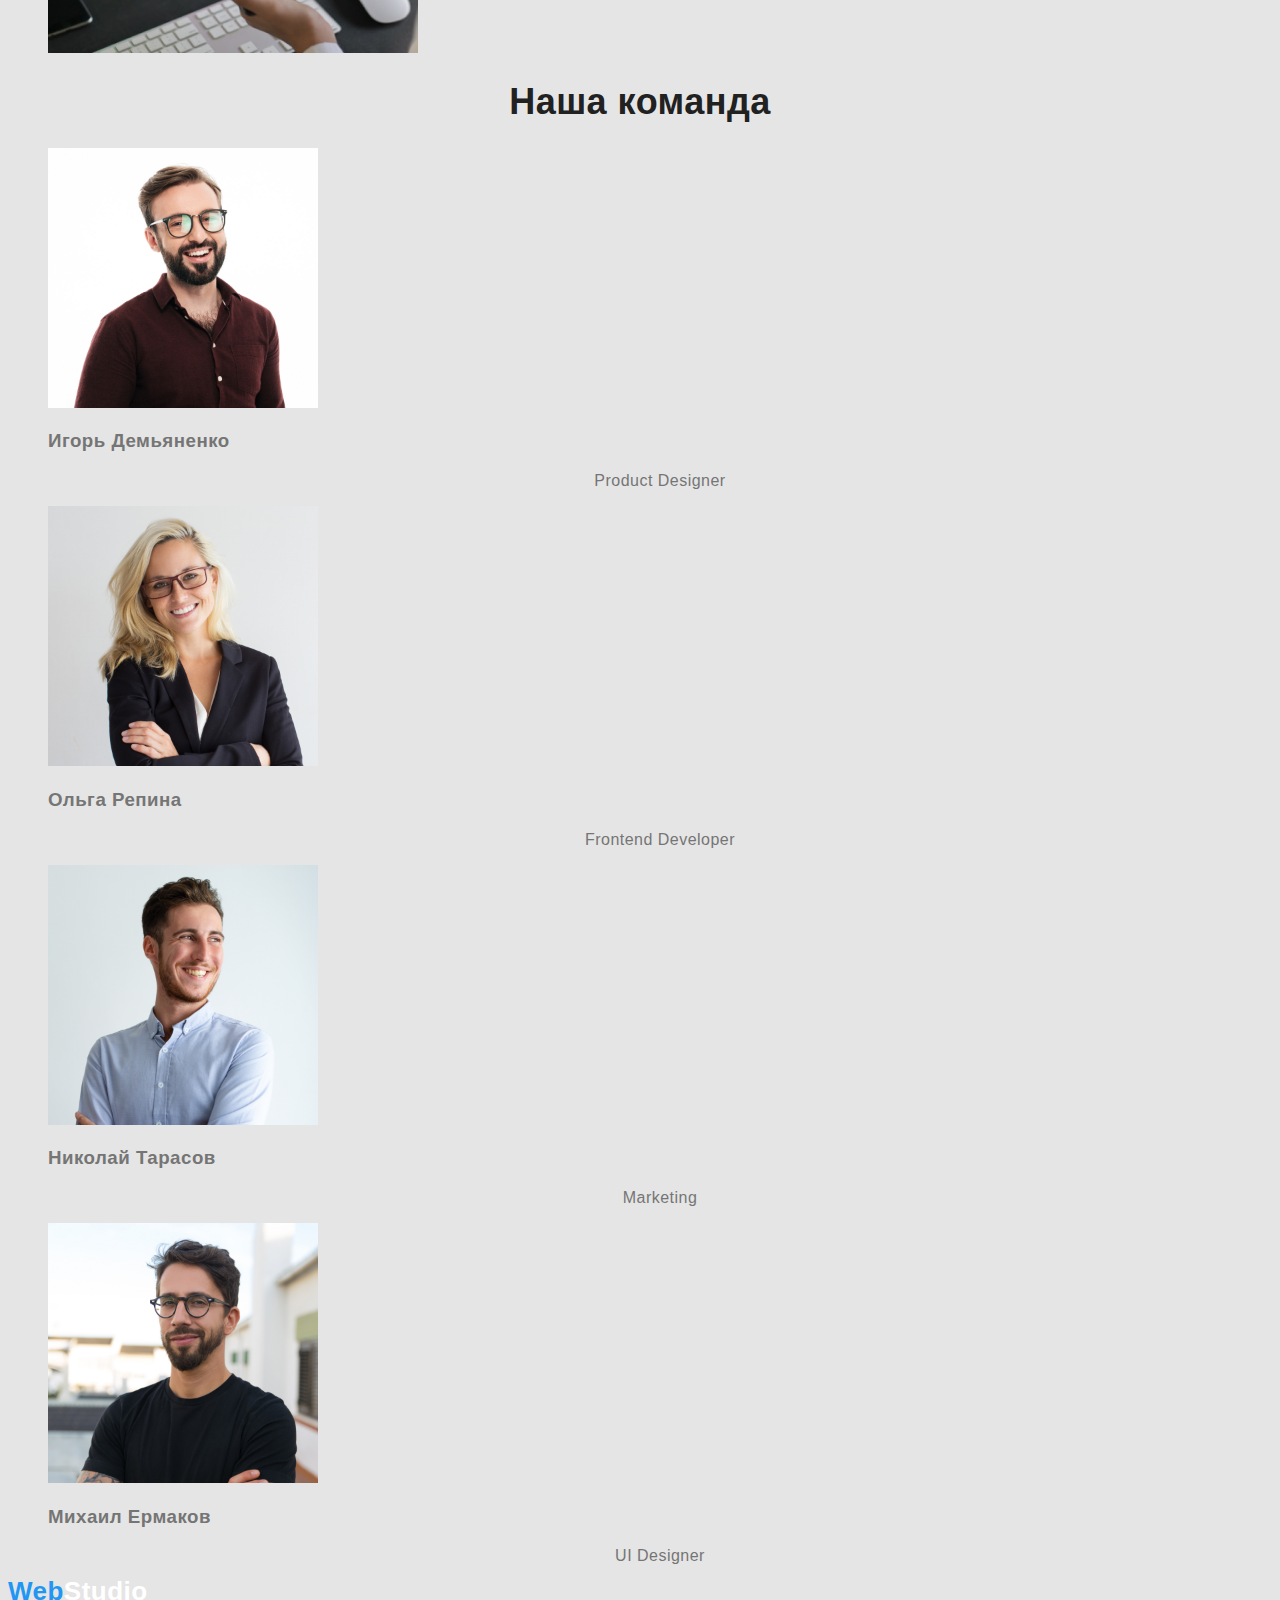
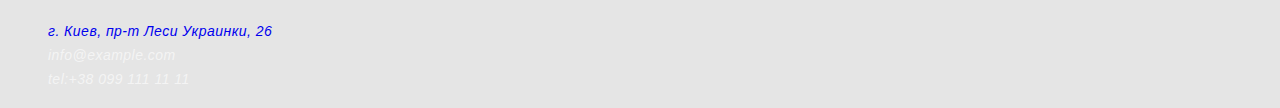
==== commit 3782eac3: "work with css file fonts" ====
--- a/index.html
+++ b/index.html
@@ -5,7 +5,12 @@
     <meta http-equiv="X-UA-Compatible" content="IE=edge" />
     <meta name="viewport" content="width=device-width, initial-scale=1.0" />
     <title>Main page</title>
-    <!-- <link rel="import" href=".import/portfolio.html"> -->
+    <!-- <link rel="preconnect" href="https://fonts.googleapis.com" />
+    <link rel="preconnect" href="https://fonts.gstatic.com" crossorigin />
+    <link
+      href="https://fonts.googleapis.com/css2?family=Raleway:wght@700&family=Roboto:wght@400;500;700;900&display=swap"
+      rel="stylesheet"
+    /> -->
     <link rel="stylesheet" href="./css/main.css" />
   </head>
 
@@ -44,7 +49,7 @@
 
       <!-- Секция Особенности компании About -->
       <section class="about">
-        <h2 class="section-title">Особенности компании</h2>
+        <h2 class="section-title hidden">Особенности компании</h2>
         <div class="container">
           <ul class="list">
             <li class="item">
--- a/css/main.css
+++ b/css/main.css
@@ -15,11 +15,19 @@
 .page {
   background-color: var(--background-color-light);
   color: var(--primary-text-color);
+
+  font-family: Roboto, sans-serif;
+  letter-spacing: 0.03em;
 }
 /* Шапка сайта Header */
 
 .logo {
   color: var(--accent-color);
+
+  font-family: Raleway, sans-serif;
+  font-weight: 700;
+  font-size: 26px;
+  line-height: 0.84;
   text-decoration: none;
 }
 .accent-dark {
@@ -30,35 +38,78 @@
 }
 .nav.link {
   color: var(--title-text-color);
+  letter-spacing: 0.02em;
 }
 .nav.link.current {
   color: var(--accent-color);
 }
 .accent.link {
   color: var(--primary-text-color);
+  letter-spacing: 0.02em;
+}
+
+.header .link {
+  font-weight: 500;
+  font-size: 14px;
+  line-height: 1.14;
+  text-decoration: none;
 }
 
 /* Секция Герой Hero */
 
 .hero-title {
   color: var(--primary-white-color);
+
+  font-weight: 900;
+  font-size: 44px;
+  line-height: 1.4;
+  text-align: center;
 }
+
 .slider-btn {
   color: var(--primary-white-color);
   background-color: #2196f3;
+
+  font-weight: 700;
+  font-size: 16px;
+  line-height: 1.9;
+  text-align: center;
 }
+
 .slider-btn:hover,
 .slider-btn:focus {
   color: var(--title-text-color);
 }
 
+.hero {
+  letter-spacing: 0.06em;
+}
+
 /* Секция Особенности компании About */
-.section-title,
-.title {
+.section-title {
   color: var(--title-text-color);
+
+  font-weight: 700;
+  font-size: 36px;
+  line-height: 0.86;
+  text-align: center;
 }
+
+.about .title {
+  color: var(--title-text-color);
+
+  font-weight: 700;
+  font-size: 14px;
+  line-height: 1.4;
+}
+
 .uppertitle {
   color: var(--primary-text-color);
+  font-size: 14px;
+  line-height: 1.7;
+}
+.section-title.hidden {
+  visibility: hidden;
 }
 
 /* Секция чем мы занимаемся Gallery */
@@ -67,6 +118,15 @@
 
 .team-position {
   color: var(--primary-text-color);
+  font-weight: 500;
+  font-size: 16px;
+  line-height: 1.19;
+  text-align: center;
+}
+.team .tittle {
+  font-size: 16px;
+  line-height: 1.19;
+  text-align: center;
 }
 
 /* Подвал сайта Footer */
@@ -75,12 +135,22 @@
   color: var(--foot-address-color);
 }
 
+.address .link {
+  font-size: 14px;
+  line-height: 1.7;
+  text-decoration: none;
+}
 /* Portfolio */
 /* Секция Фильтры Filters */
 
 .filters-btn {
   color: var(--title-text-color);
   background-color: var(--background-color-lightsecond);
+
+  font-weight: 500;
+  font-size: 16px;
+  line-height: 1.6;
+  text-align: center;
 }
 .filters-btn:hover,
 .filters-btn:focus {
@@ -88,10 +158,21 @@
   background-color: var(--accent-color);
 }
 
+/* Секция проэкты Projects */
+.projects .section-title {
+  font-weight: 700;
+  font-size: 18px;
+  line-height: 2;
+}
+.projects-position {
+  font-size: 16px;
+  line-height: 1.88;
+}
+.projects .link {
+  text-decoration: none;
+}
+
 .link:hover,
 .link:focus {
   color: var(--accent-color);
 }
-.link {
-  text-decoration: none;
-}
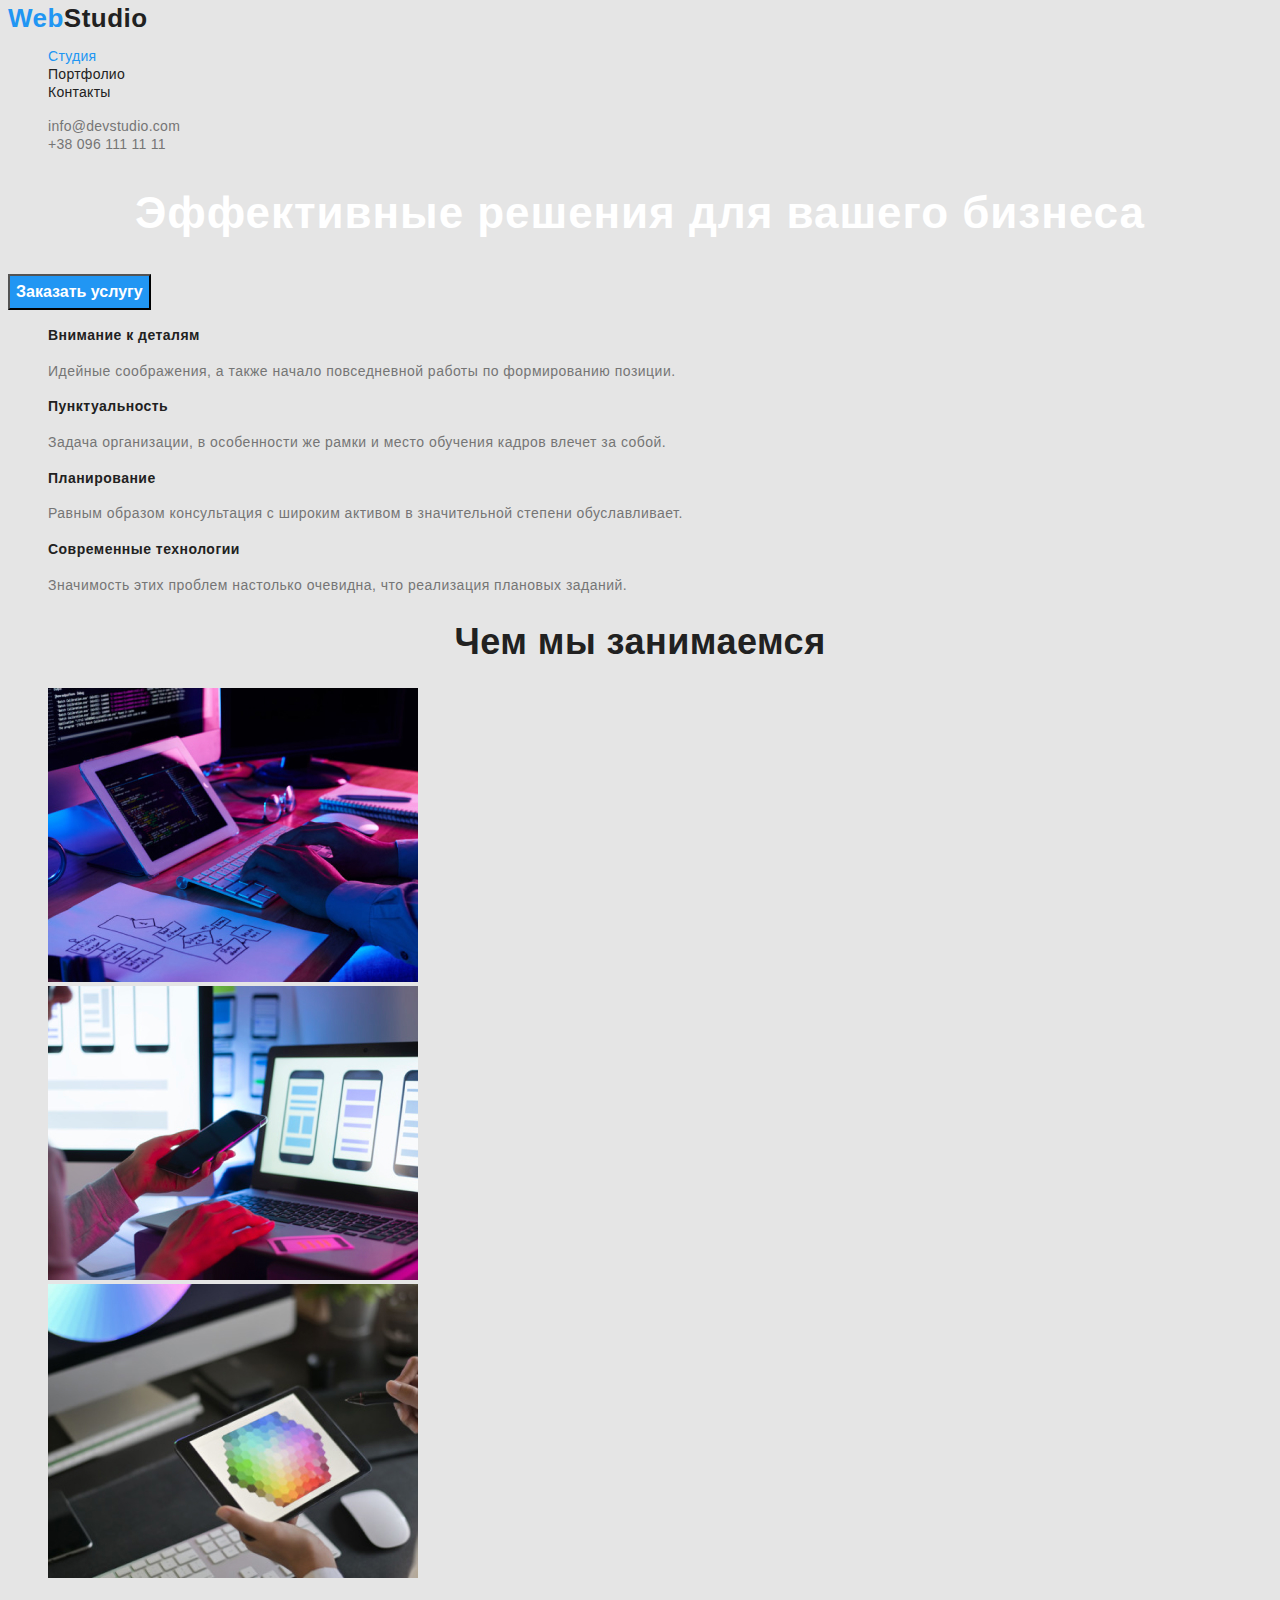
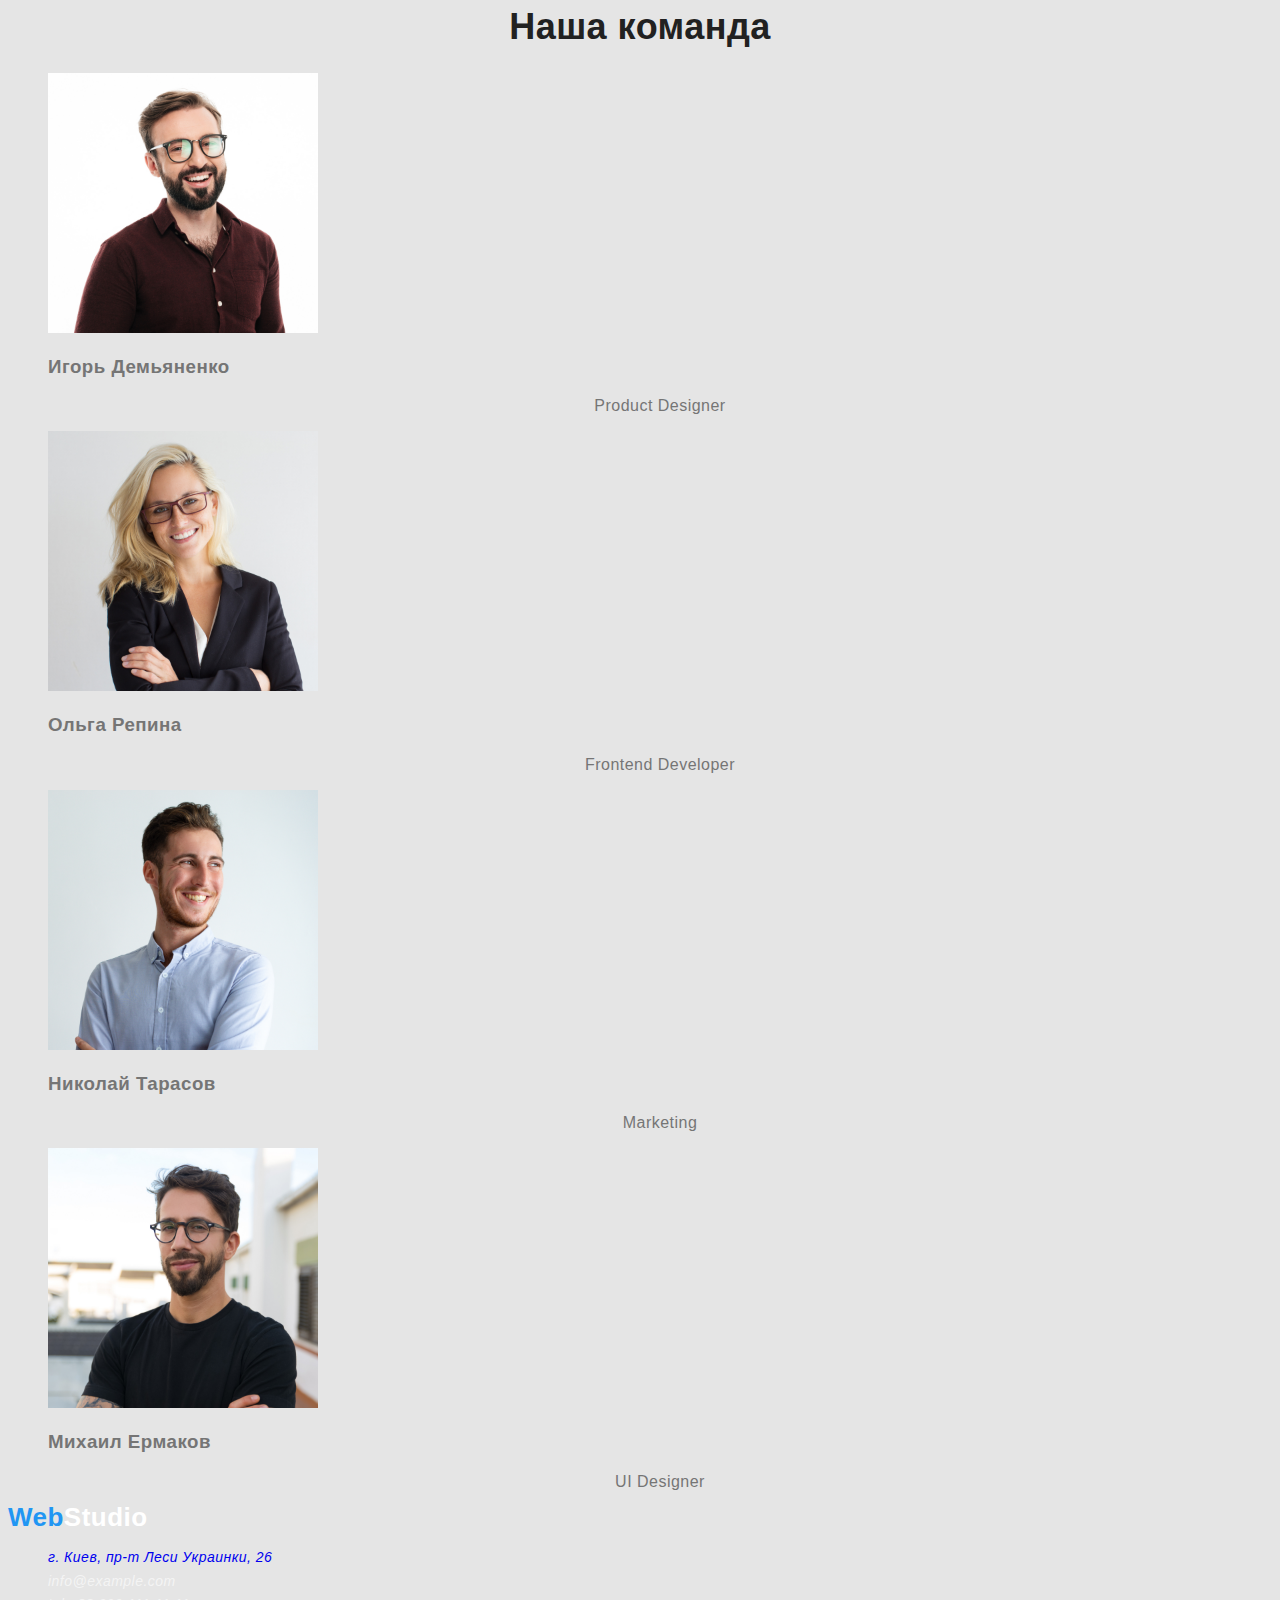
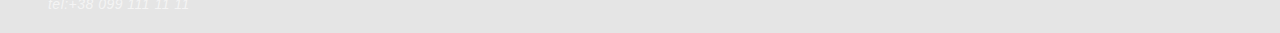
==== commit 8d971987: "added visualli-hudden" ====
--- a/index.html
+++ b/index.html
@@ -49,7 +49,7 @@
 
       <!-- Секция Особенности компании About -->
       <section class="about">
-        <h2 class="section-title hidden">Особенности компании</h2>
+        <h2 class="section-title visually-hidden">Особенности компании</h2>
         <div class="container">
           <ul class="list">
             <li class="item">
--- a/css/main.css
+++ b/css/main.css
@@ -18,6 +18,18 @@
 
   font-family: Roboto, sans-serif;
   letter-spacing: 0.03em;
+}
+.visually-hidden {
+  position: absolute;
+  white-space: nowrap;
+  width: 1px;
+  height: 1px;
+  overflow: hidden;
+  border: 0;
+  padding: 0;
+  clip: rect(0 0 0 0);
+  clip-path: inset(50%);
+  margin: -1px;
 }
 /* Шапка сайта Header */
 
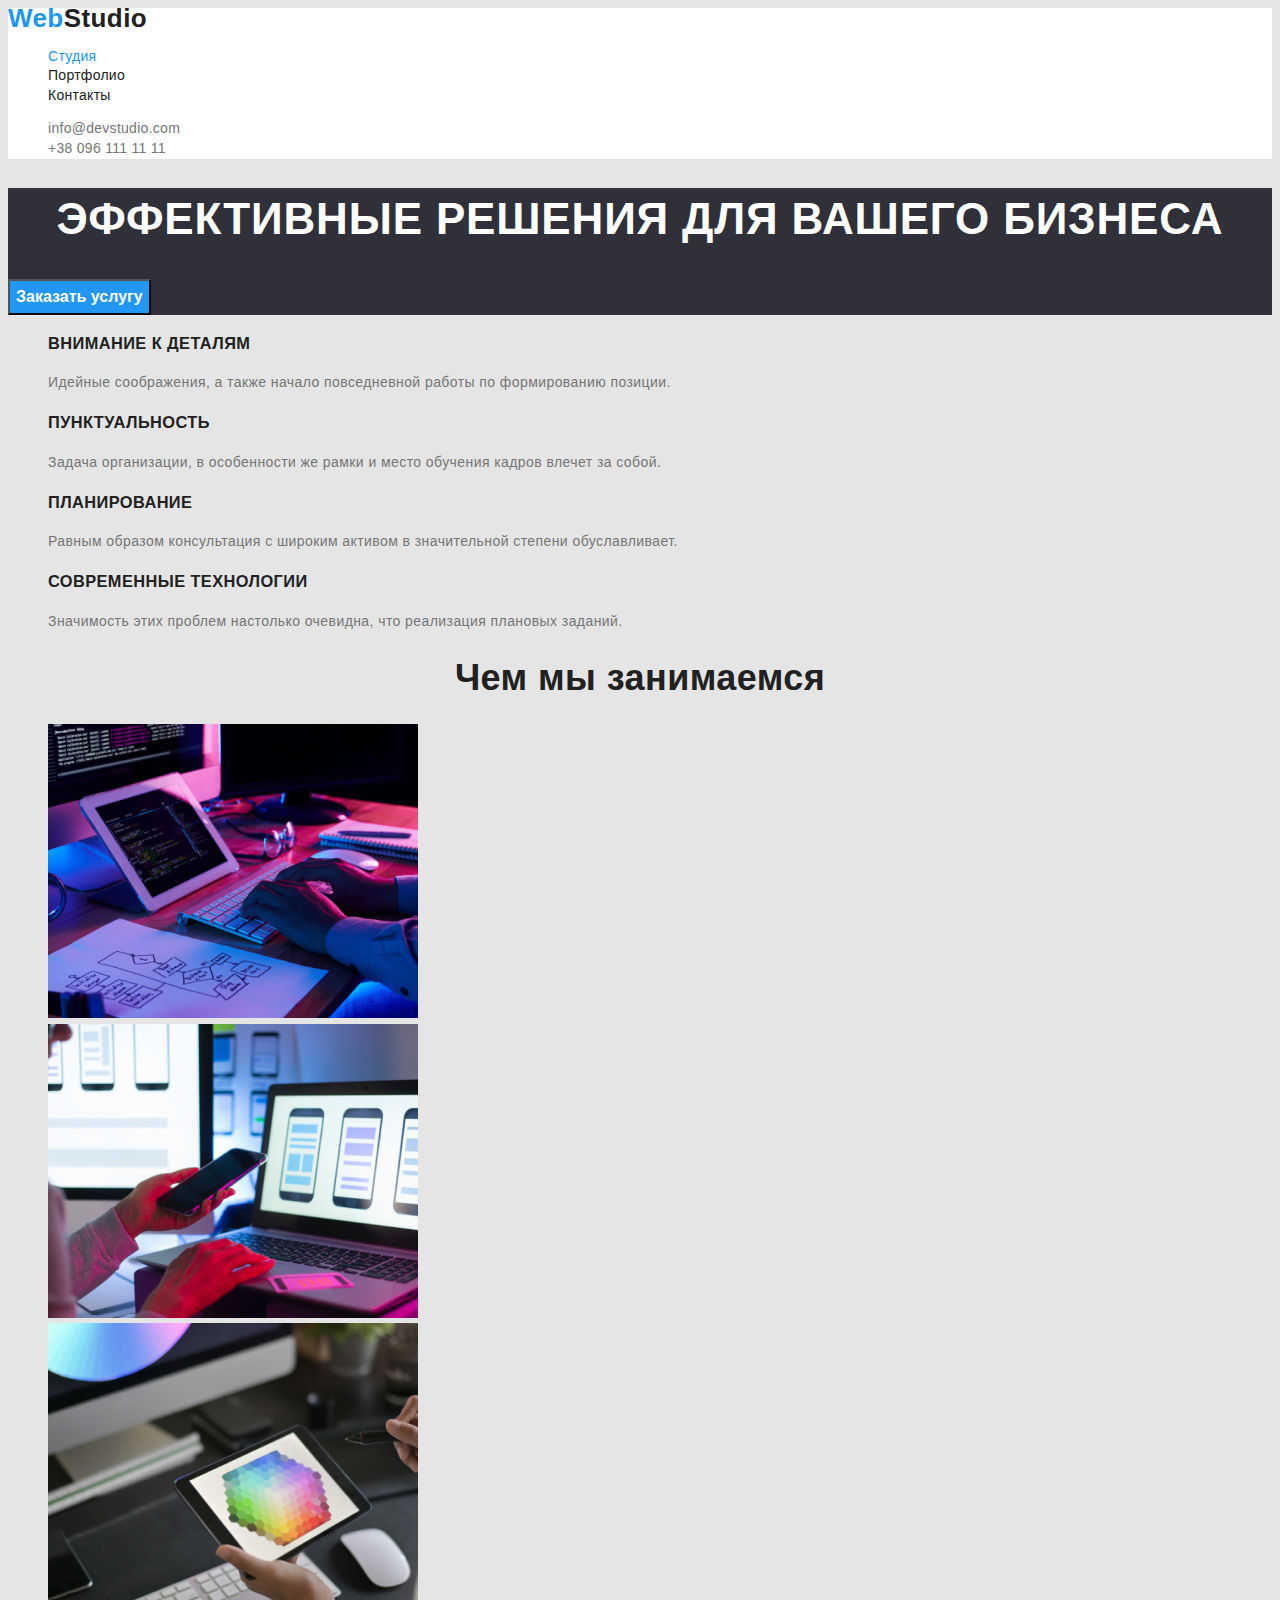
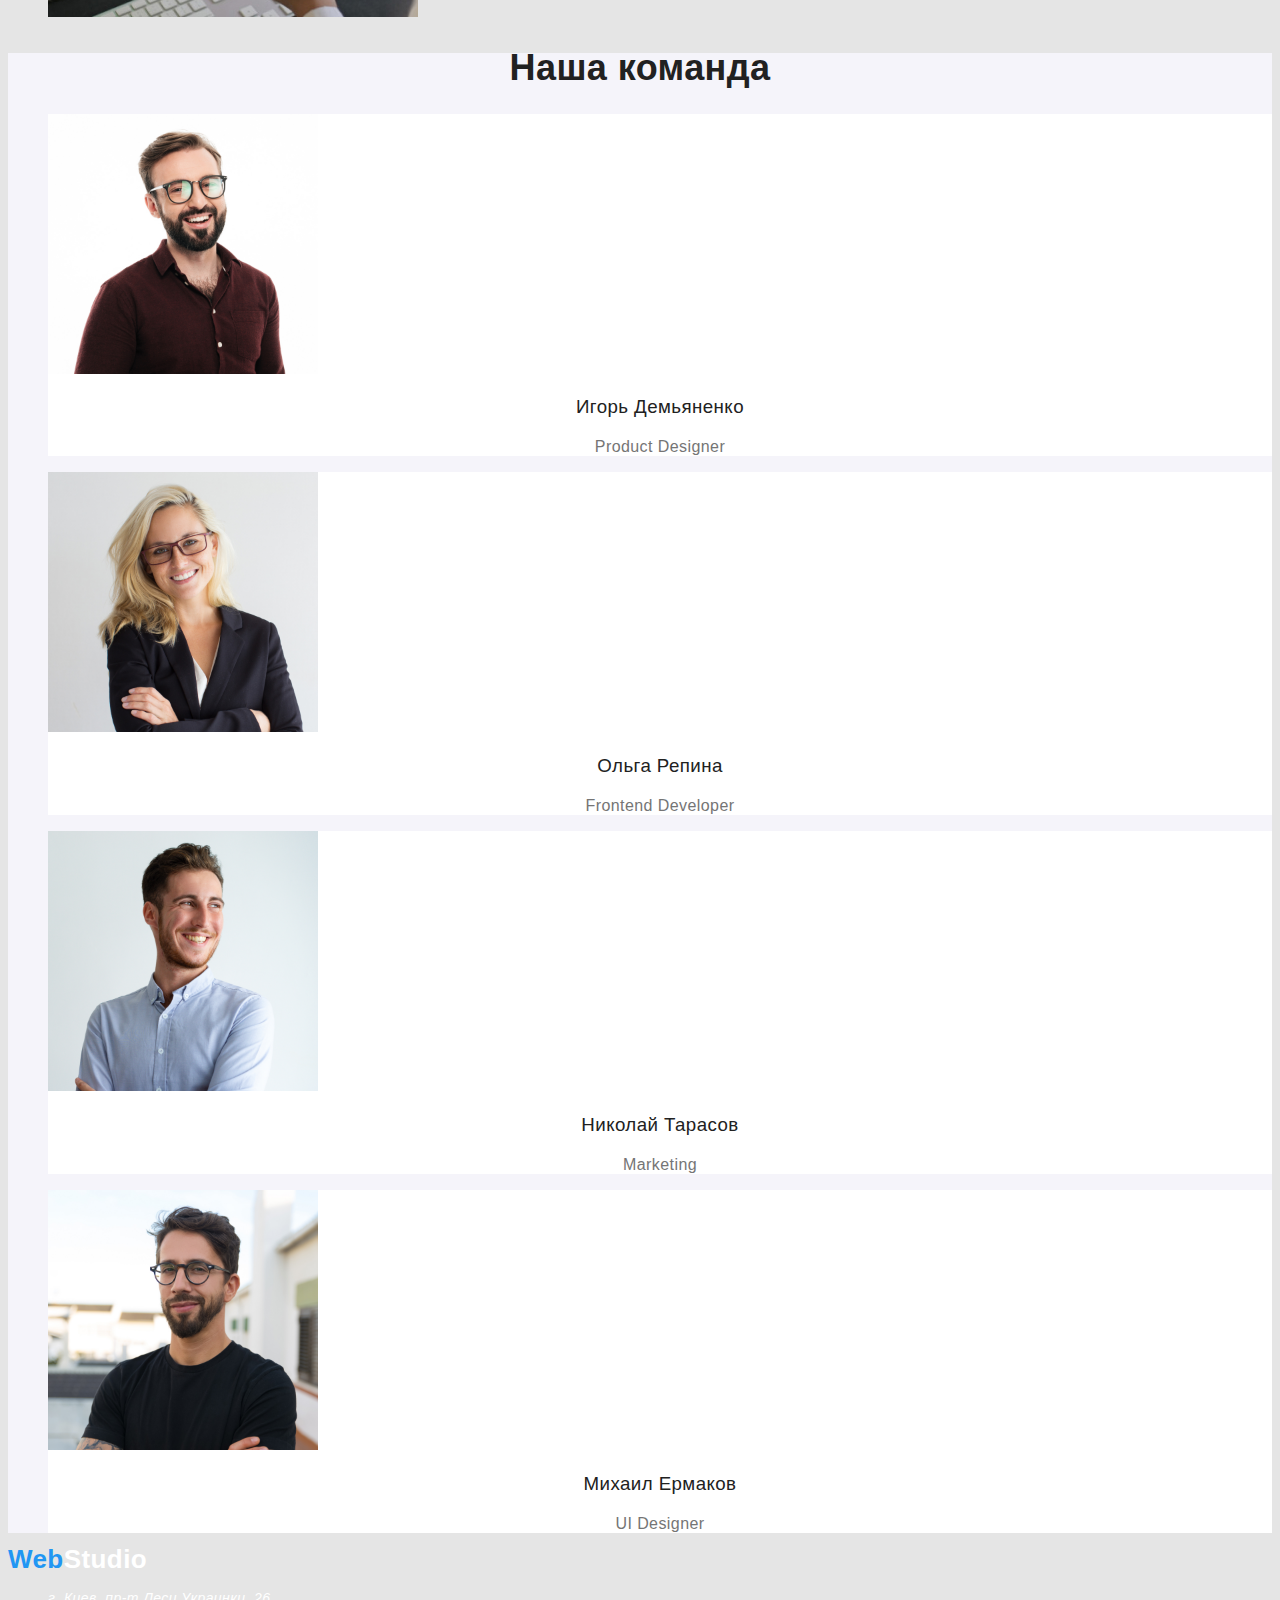
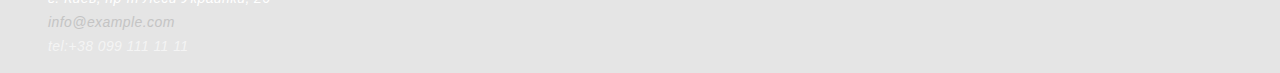
==== commit 6e40dd41: "work with CSS file: color, text, bcg" ====
--- a/index.html
+++ b/index.html
@@ -17,14 +17,14 @@
   <body class="page">
     <!-- Шапка сайта Header-->
     <header class="header">
-      <nav class="navigation">
+      <nav class="nav">
         <a class="logo" lang="en" href="./index.html" aria-label="Логотип сайта"
           >Web<span class="accent-dark">Studio</span></a
         >
         <ul class="list">
-          <li class="item"><a class="nav link current" href="./index.html">Студия</a></li>
-          <li class="item"><a class="nav link" href="./portfolio.html">Портфолио</a></li>
-          <li class="item"><a class="nav link" href="">Контакты</a></li>
+          <li class="item"><a class="link current" href="./index.html">Студия</a></li>
+          <li class="item"><a class="link" href="./portfolio.html">Портфолио</a></li>
+          <li class="item"><a class="link" href="">Контакты</a></li>
         </ul>
       </nav>
 
@@ -43,7 +43,7 @@
       <section class="hero">
         <div class="container">
           <h1 class="hero-title">Эффективные решения для вашего бизнеса</h1>
-          <button class="slider-btn" type="button">Заказать услугу</button>
+          <button class="btn" type="button">Заказать услугу</button>
         </div>
       </section>
 
@@ -188,10 +188,10 @@
               >
             </li>
             <li class="item">
-              <a class="link accent-gray" href="mailto:info@example.com">info@example.com</a>
-            </li>
-            <li class="item">
-              <a class="link accent-gray" href="tel:+380991111111">tel:+38 099 111 11 11</a>
+              <a class="link email" href="mailto:info@example.com">info@example.com</a>
+            </li>
+            <li class="item">
+              <a class="link phone" href="tel:+380991111111">tel:+38 099 111 11 11</a>
             </li>
           </ul>
         </address>
--- a/css/main.css
+++ b/css/main.css
@@ -1,23 +1,32 @@
 :root {
-  --background-color-light: #e5e5e5;
-  --background-color-lightsecond: #f5f4fa;
-  --background-color-dark: #2f303a;
-  --primary-text-color: #757575;
-  --title-text-color: #212121;
-  --accent-color: #2196f3;
-  --primary-white-color: #ffffff;
-  --foot-address-color: rgba(255, 255, 255, 0.6);
-}
-
-.list {
-  list-style: none;
-}
-.page {
-  background-color: var(--background-color-light);
-  color: var(--primary-text-color);
-
-  font-family: Roboto, sans-serif;
+  /* font */
+  --main-font: Roboto, sans-serif;
+  --secondary-font: 'Raleway', sans-serif;
+
+  /* text colors */
+  --main-txt-cl: #757575;
+  --title-txt-cl: #212121;
+  --accent-cl: #2196f3;
+  --main-white-cl: #ffffff;
+  --address-phone-cl: rgba(255, 255, 255, 0.6);
+  --address-email-cl: #c4c4c4;
+  --logo-dark-cl: #000000;
+
+  /* background colors */
+  --main-bg-cl: #e5e5e5;
+  --secondary-bg-cl: #f5f4fa;
+  --dark-bg-cl: #2f303a;
+  --header-bg-color: #ffffff;
+}
+
+body {
+  font-family: var(--main-font);
   letter-spacing: 0.03em;
+  font-size: 14px;
+  line-height: 1.4;
+
+  color: var(--main-txt-cl);
+  background-color: var(--main-bg-cl);
 }
 .visually-hidden {
   position: absolute;
@@ -31,160 +40,219 @@
   clip-path: inset(50%);
   margin: -1px;
 }
-/* Шапка сайта Header */
-
+
+.link {
+  text-decoration: none;
+  /* color: currentColor; */
+}
+
+.list {
+  list-style: none;
+}
+
+.btn {
+  font-family: inherit;
+  cursor: pointer;
+  background-color: transparent;
+}
+
+/*
+============================
+| Logo / Логотип компании
+============================
+*/
 .logo {
-  color: var(--accent-color);
-
-  font-family: Raleway, sans-serif;
+  color: var(--accent-cl);
+
+  font-family: var(--secondary-font);
   font-weight: 700;
   font-size: 26px;
   line-height: 0.84;
   text-decoration: none;
 }
 .accent-dark {
-  color: var(--title-text-color);
+  color: var(--title-txt-cl);
 }
 .accent-white {
-  color: var(--primary-white-color);
-}
-.nav.link {
-  color: var(--title-text-color);
-  letter-spacing: 0.02em;
-}
-.nav.link.current {
-  color: var(--accent-color);
-}
-.accent.link {
-  color: var(--primary-text-color);
-  letter-spacing: 0.02em;
+  color: var(--main-white-cl);
+}
+
+/*
+============================
+| Header section / Шапка сайта
+============================
+*/
+.header {
+  background-color: var(--header-bg-color);
 }
 
 .header .link {
   font-weight: 500;
-  font-size: 14px;
   line-height: 1.14;
-  text-decoration: none;
-}
-
-/* Секция Герой Hero */
+  letter-spacing: 0.02em;
+}
+
+.nav .link {
+  color: var(--title-txt-cl);
+}
+.nav .link.current {
+  color: var(--accent-cl);
+}
+.accent.link {
+  color: var(--main-txt-cl);
+}
+
+/*
+============================
+| Hero section / Герой
+============================
+*/
+
+.hero {
+  color: var(--main-white-cl);
+  background-color: var(--dark-bg-cl);
+  letter-spacing: 0.06em;
+}
 
 .hero-title {
-  color: var(--primary-white-color);
-
   font-weight: 900;
   font-size: 44px;
   line-height: 1.4;
   text-align: center;
-}
-
-.slider-btn {
-  color: var(--primary-white-color);
+  text-transform: uppercase;
+}
+
+.hero .btn {
   background-color: #2196f3;
+  color: var(--main-white-cl);
 
   font-weight: 700;
   font-size: 16px;
   line-height: 1.9;
   text-align: center;
-}
-
-.slider-btn:hover,
-.slider-btn:focus {
-  color: var(--title-text-color);
-}
-
-.hero {
-  letter-spacing: 0.06em;
-}
-
-/* Секция Особенности компании About */
+  display: flex;
+  align-items: center;
+}
+
+.hero .btn:hover,
+.hero .btn:focus {
+  color: var(--title-txt-cl);
+}
+
+/*
+============================
+| About section / Особенности компании
+============================
+*/
+
+.about .title {
+  color: var(--title-txt-cl);
+
+  font-weight: 700;
+  text-transform: uppercase;
+}
+
+.about .uppertitle {
+  line-height: 1.7;
+}
+
+/*
+============================
+| Gallery section / Чем мы занимаемся
+============================
+*/
+
 .section-title {
-  color: var(--title-text-color);
+  color: var(--title-txt-cl);
 
   font-weight: 700;
   font-size: 36px;
   line-height: 0.86;
   text-align: center;
 }
-
-.about .title {
-  color: var(--title-text-color);
-
-  font-weight: 700;
-  font-size: 14px;
-  line-height: 1.4;
-}
-
-.uppertitle {
-  color: var(--primary-text-color);
-  font-size: 14px;
+/*
+============================
+| Team section / Наша команда
+============================
+*/
+.team {
+  background-color: var(--secondary-bg-cl);
+  font-size: 16px;
+  line-height: 1.19;
+}
+.team .item {
+  background-color: var(--main-white-cl);
+}
+.team .title {
+  color: var(--title-txt-cl);
+
+  font-weight: 500;
+  text-align: center;
+}
+
+.team-position {
+  text-align: center;
+}
+
+/*
+============================
+| Footer section / Подвал 
+============================
+*/
+
+.address .link {
+  color: var(--main-white-cl);
   line-height: 1.7;
 }
-.section-title.hidden {
-  visibility: hidden;
-}
-
-/* Секция чем мы занимаемся Gallery */
-
-/* Наша команда Team */
-
-.team-position {
-  color: var(--primary-text-color);
+
+.address .email {
+  color: var(--address-email-cl);
+}
+.address .phone {
+  color: var(--address-phone-cl);
+}
+
+/* 
+Portfolio
+============================
+| Filters section / Фильтры
+============================
+*/
+
+.filters .btn {
+  color: var(--title-text-cl);
+  background-color: var(--secondary-bg-cl);
+
   font-weight: 500;
   font-size: 16px;
-  line-height: 1.19;
-  text-align: center;
-}
-.team .tittle {
-  font-size: 16px;
-  line-height: 1.19;
-  text-align: center;
-}
-
-/* Подвал сайта Footer */
-
-.link.accent-gray {
-  color: var(--foot-address-color);
-}
-
-.address .link {
-  font-size: 14px;
-  line-height: 1.7;
-  text-decoration: none;
-}
-/* Portfolio */
-/* Секция Фильтры Filters */
-
-.filters-btn {
-  color: var(--title-text-color);
-  background-color: var(--background-color-lightsecond);
-
-  font-weight: 500;
-  font-size: 16px;
   line-height: 1.6;
   text-align: center;
 }
-.filters-btn:hover,
-.filters-btn:focus {
-  color: var(--primary-white-color);
-  background-color: var(--accent-color);
-}
-
-/* Секция проэкты Projects */
+
+.filters .btn:hover,
+.filters .btn:focus {
+  color: var(--main-white-cl);
+  background-color: var(--accent-cl);
+}
+
+/* 
+============================
+| Projects section / Проекты
+============================
+*/
+
 .projects .section-title {
-  font-weight: 700;
   font-size: 18px;
   line-height: 2;
-}
+  text-align: left;
+}
+
 .projects-position {
+  color: var(--main-txt-cl);
+
   font-size: 16px;
   line-height: 1.88;
 }
-.projects .link {
-  text-decoration: none;
-}
-
-.link:hover,
-.link:focus {
-  color: var(--accent-color);
-}
+.projects .item {
+  background-color: var(--main-white-cl);
+}
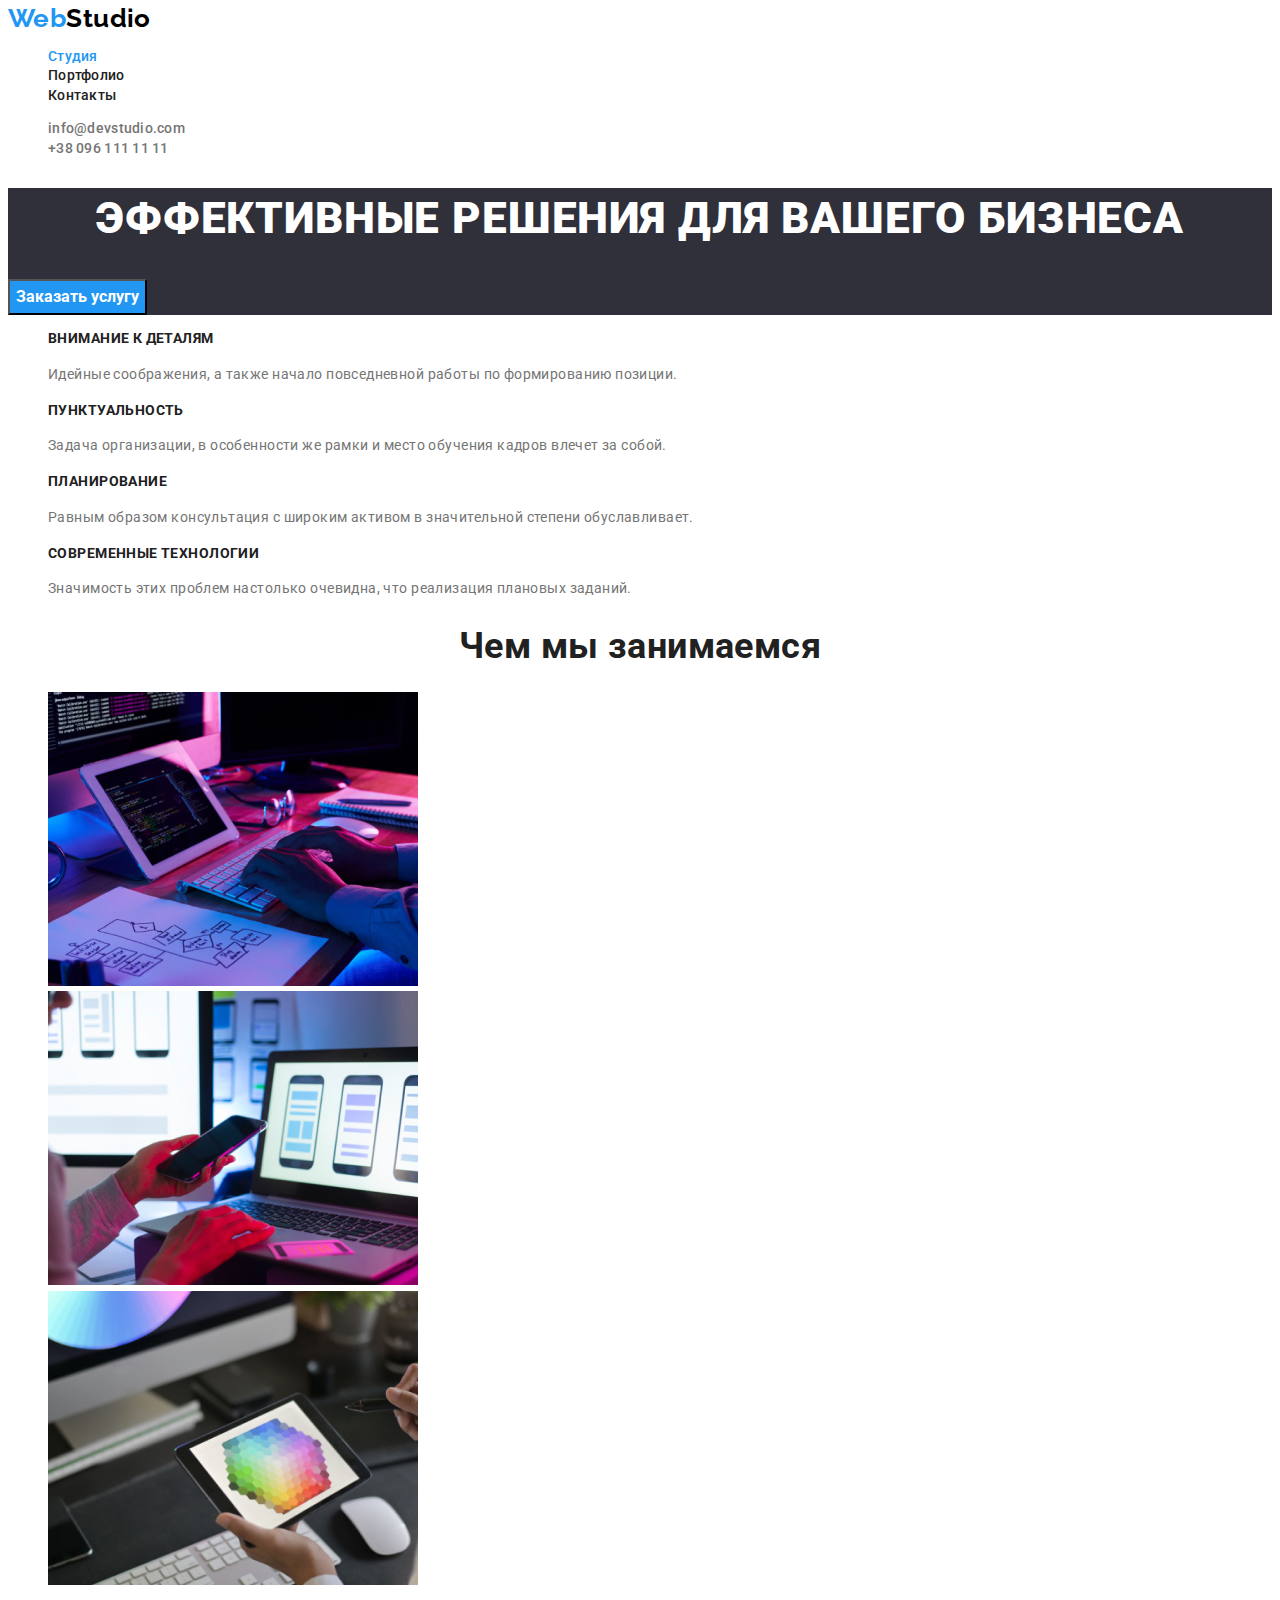
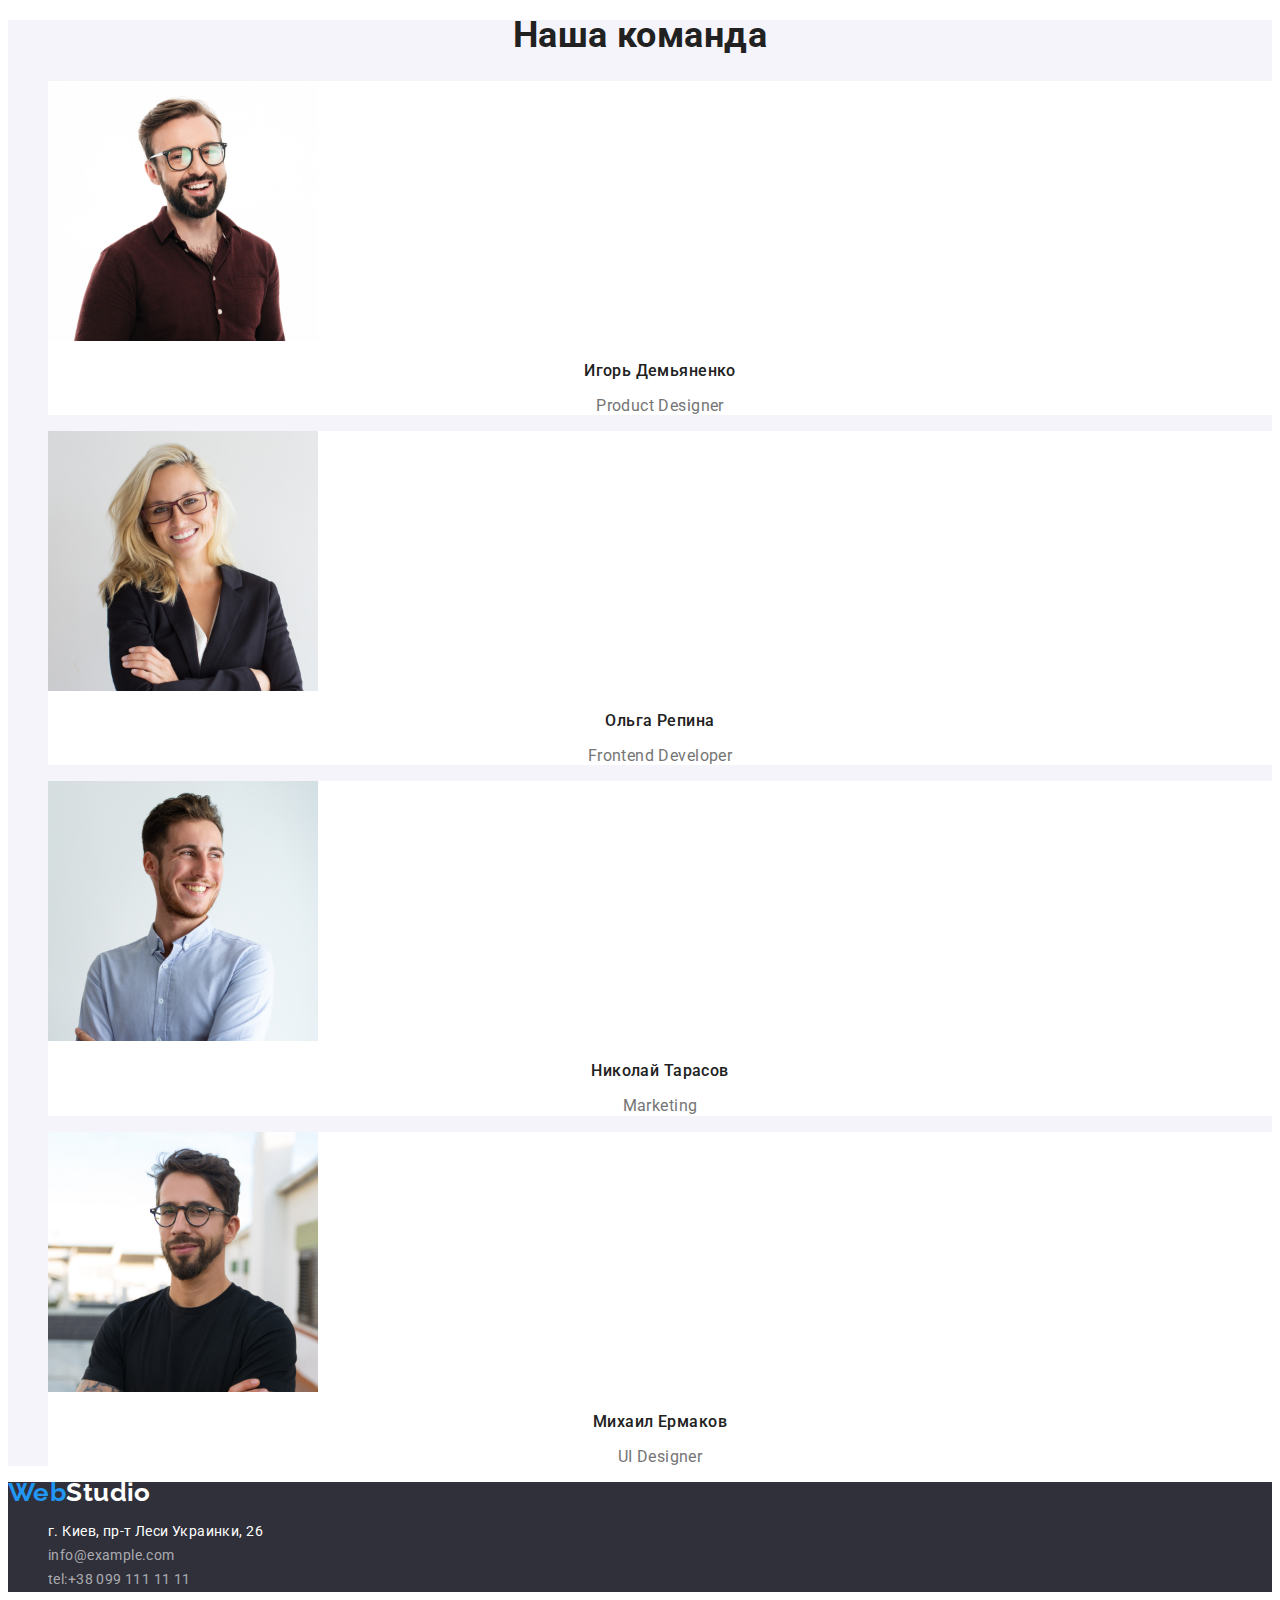
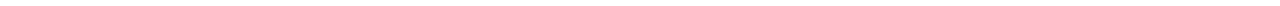
==== commit 06bc8579: "corrected files" ====
--- a/index.html
+++ b/index.html
@@ -5,12 +5,12 @@
     <meta http-equiv="X-UA-Compatible" content="IE=edge" />
     <meta name="viewport" content="width=device-width, initial-scale=1.0" />
     <title>Main page</title>
-    <!-- <link rel="preconnect" href="https://fonts.googleapis.com" />
+    <link rel="preconnect" href="https://fonts.googleapis.com" />
     <link rel="preconnect" href="https://fonts.gstatic.com" crossorigin />
     <link
       href="https://fonts.googleapis.com/css2?family=Raleway:wght@700&family=Roboto:wght@400;500;700;900&display=swap"
       rel="stylesheet"
-    /> -->
+    />
     <link rel="stylesheet" href="./css/main.css" />
   </head>
 
@@ -188,10 +188,10 @@
               >
             </li>
             <li class="item">
-              <a class="link email" href="mailto:info@example.com">info@example.com</a>
-            </li>
-            <li class="item">
-              <a class="link phone" href="tel:+380991111111">tel:+38 099 111 11 11</a>
+              <a class="link accent" href="mailto:info@example.com">info@example.com</a>
+            </li>
+            <li class="item">
+              <a class="link accent" href="tel:+380991111111">tel:+38 099 111 11 11</a>
             </li>
           </ul>
         </address>
--- a/css/main.css
+++ b/css/main.css
@@ -3,20 +3,20 @@
   --main-font: Roboto, sans-serif;
   --secondary-font: 'Raleway', sans-serif;
 
+  /* colors */
+  --main-white-cl: #ffffff;
+  --accent-cl: #2196f3;
+
   /* text colors */
   --main-txt-cl: #757575;
   --title-txt-cl: #212121;
-  --accent-cl: #2196f3;
-  --main-white-cl: #ffffff;
-  --address-phone-cl: rgba(255, 255, 255, 0.6);
-  --address-email-cl: #c4c4c4;
-  --logo-dark-cl: #000000;
+  --accent-cl-white: rgba(255, 255, 255, 0.6);
+  --accent-cl-dark: #000000;
 
   /* background colors */
   --main-bg-cl: #e5e5e5;
   --secondary-bg-cl: #f5f4fa;
   --dark-bg-cl: #2f303a;
-  --header-bg-color: #ffffff;
 }
 
 body {
@@ -26,7 +26,7 @@
   line-height: 1.4;
 
   color: var(--main-txt-cl);
-  background-color: var(--main-bg-cl);
+  background-color: var(--main-white-cl);
 }
 .visually-hidden {
   position: absolute;
@@ -71,7 +71,7 @@
   text-decoration: none;
 }
 .accent-dark {
-  color: var(--title-txt-cl);
+  color: var(--accent-cl-dark);
 }
 .accent-white {
   color: var(--main-white-cl);
@@ -83,7 +83,7 @@
 ============================
 */
 .header {
-  background-color: var(--header-bg-color);
+  background-color: var(--main-white-cl);
 }
 
 .header .link {
@@ -136,7 +136,7 @@
 
 .hero .btn:hover,
 .hero .btn:focus {
-  color: var(--title-txt-cl);
+  background-color: #188ce8;
 }
 
 /*
@@ -147,7 +147,7 @@
 
 .about .title {
   color: var(--title-txt-cl);
-
+  font-size: 14px;
   font-weight: 700;
   text-transform: uppercase;
 }
@@ -186,6 +186,7 @@
 .team .title {
   color: var(--title-txt-cl);
 
+  font-size: 16px;
   font-weight: 500;
   text-align: center;
 }
@@ -199,17 +200,17 @@
 | Footer section / Подвал 
 ============================
 */
-
+.footer {
+  background-color: var(--dark-bg-cl);
+}
 .address .link {
   color: var(--main-white-cl);
+  font-style: normal;
   line-height: 1.7;
 }
 
-.address .email {
-  color: var(--address-email-cl);
-}
-.address .phone {
-  color: var(--address-phone-cl);
+.address .accent.link {
+  color: var(--accent-cl-white);
 }
 
 /* 
